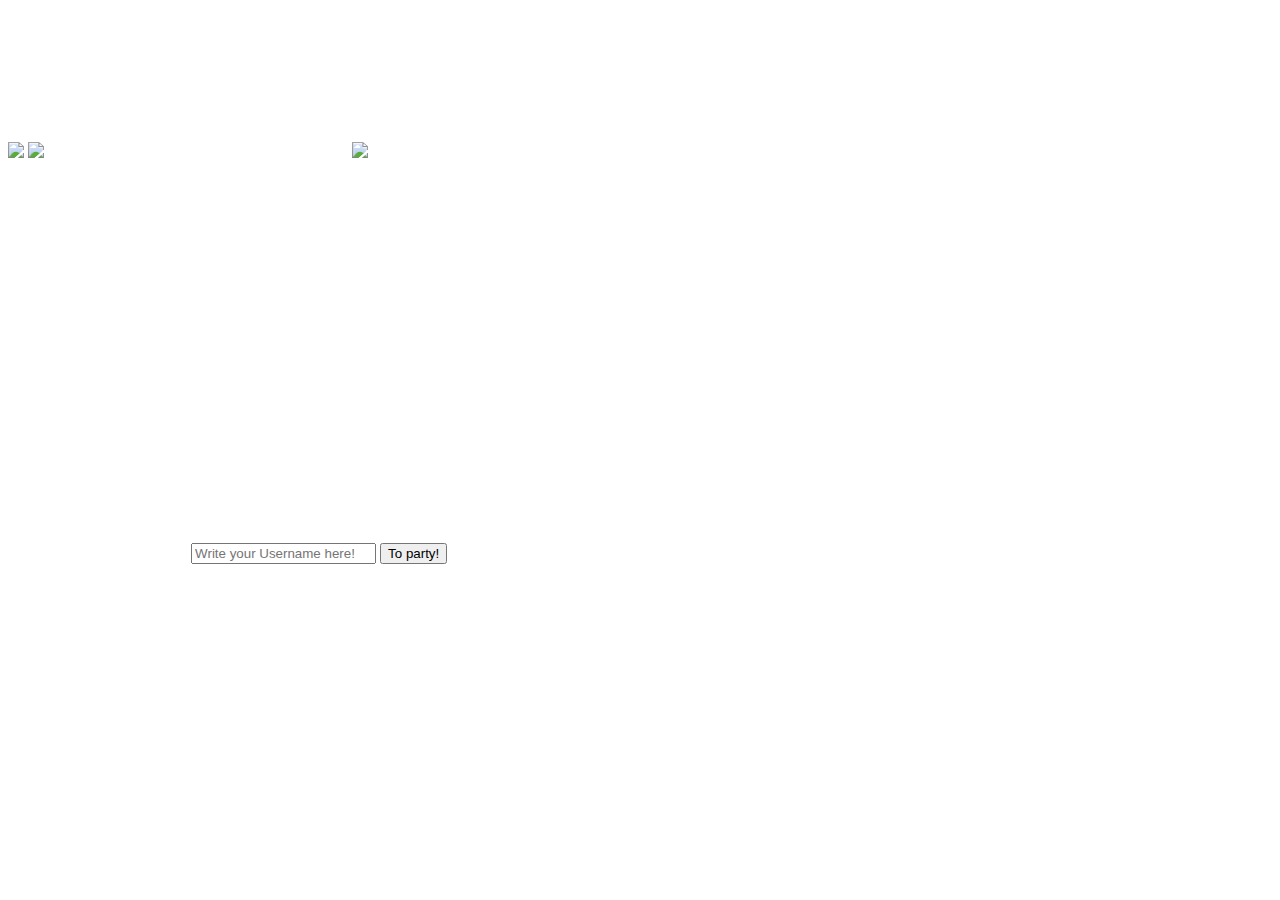
==== public/index.html @ 7fc0e9dd "🏓🍖 Updated with Glitch" ====
<html>
  <head>
    <meta charset="utf-8" />
    <title>Networked Audio Example — Networked-Aframe</title>
    <meta
      name="description"
      content="etworked Audio Example — Networked-Aframe"
    />

    <link
      rel="shortcut icon"
      type="image/png"
      href="https://cdn.glitch.com/2e7876cd-d01b-4dd9-b6a4-e706ae209166%2Ffavicon1.png?v=1591365318760"
    />

    <script src="https://aframe.io/releases/0.8.0/aframe.min.js"></script>
    <script src="https://cdnjs.cloudflare.com/ajax/libs/socket.io/1.4.5/socket.io.min.js"></script>
    <script src="easyrtc/easyrtc.js"></script>
    <script src="https://unpkg.com/networked-aframe@^0.6.0/dist/networked-aframe.min.js"></script>

    <script src="https://unpkg.com/aframe-randomizer-components@^3.0.1/dist/aframe-randomizer-components.min.js"></script>
    <script src="https://unpkg.com/aframe-particle-system-component@1.0.5/dist/aframe-particle-system-component.min.js"></script>
    <script src="/js/spawn-in-circle.component.js"></script>
    
    <script src="https://unpkg.com/aframe-animation-component@^4.1.2/dist/aframe-animation-component.min.js"></script>
    <script src="https://cdn.rawgit.com/zcanter/aframe-gradient-sky/master/dist/gradientsky.min.js"></script>
    <script src="//cdn.rawgit.com/donmccurdy/aframe-physics-system/v4.0.1/dist/aframe-physics-system.min.js"></script>

    <link rel="stylesheet" type="text/css" href="style.css" />
  </head>
  <body>
    <div id="mainCont" style="position:relative">
      <div style="position:absolute; z-index:0">
        <a-scene
          physics="debug: true"
          networked-scene="
      room: audio;
      adapter: easyrtc;
      audio: true;
      debug: true;
    "
        >
          <a-assets>
            <img
              id="grid"
              src="https://img.gs/bbdkhfbzkk/stretch/https://i.imgur.com/25P1geh.png"
              crossorigin="anonymous"
            />
            <img
              id="sky"
              src="https://img.gs/bbdkhfbzkk/2048x2048,stretch/http://i.imgur.com/WqlqEkq.jpg"
              crossorigin="anonymous"
            />

            <video id="webcam" playsinline></video>

            <!-- Templates -->

            <!-- Avatar -->
            <template id="avatar-template">
              <a-entity class="avatar" networked-audio-source="refDistance: 10">
                <a-sphere
                  class="head"
                  color="#5985ff"
                  scale="0.45 0.5 0.4"
                  random-color
                ></a-sphere>
                <a-entity
                  class="nametag"
                  text="value: you; align: center; width: 10"
                  position="0 1.1 0"
                  rotation="0 180 0"
                ></a-entity>
                <a-entity
                  class="chattext"
                  text="value: you; align: center; width: 3"
                  position="0 0.7 0"
                  rotation="0 180 0"
                ></a-entity>
                <a-entity class="face" position="0 0.05 0">
                  <a-sphere
                    class="eye"
                    color="#efefef"
                    position="0.16 0.1 -0.35"
                    scale="0.12 0.12 0.12"
                  >
                    <a-sphere
                      class="pupil"
                      color="#000"
                      position="0 0 -1"
                      scale="0.2 0.2 0.2"
                    ></a-sphere>
                  </a-sphere>
                  <a-sphere
                    class="eye"
                    color="#efefef"
                    position="-0.16 0.1 -0.35"
                    scale="0.12 0.12 0.12"
                  >
                    <a-sphere
                      class="pupil"
                      color="#000"
                      position="0 0 -1"
                      scale="0.2 0.2 0.2"
                    ></a-sphere>
                  </a-sphere>
                </a-entity>
              </a-entity>
            </template>

            <!-- /Templates -->

            <img
              id="cubelayout"
              src="https://cdn.glitch.com/b94008f4-3267-4c66-a877-4503bc6086b0%2FCubeLayout2.png?v=1590508681160"
              crossorigin="anonymous"
            />

            <!-- Audio -->

            <audio
              id="music1"
              src="https://cdn.glitch.com/83db13bb-2e50-4db4-ae15-d23dcb891201%2FAn%20Unlikely%20Hero_redux.mp3?v=1590782293506"
            ></audio>
            <audio
              id="music2"
              src="https://cdn.glitch.com/83db13bb-2e50-4db4-ae15-d23dcb891201%2FBoris%20Brejcha_redux.mp3?v=1590782296916"
            ></audio>
            <audio
              id="music3"
              src="https://cdn.glitch.com/83db13bb-2e50-4db4-ae15-d23dcb891201%2FChristian%20Schachinger%20-redux.mp3?v=1590782308017"
            ></audio>
            <audio
              id="music4"
              src="https://cdn.glitch.com/83db13bb-2e50-4db4-ae15-d23dcb891201%2FDeborah%20de%20Luca%20redux.mp3?v=1590782316276"
            ></audio>
            <audio
              id="center1"
              src="https://cdn.glitch.com/b94008f4-3267-4c66-a877-4503bc6086b0%2FNeo%20bot%20music%202redux.mp3?v=1590508686035"
            ></audio>
            <audio
              id="musicentrance"
              src="https://cdn.glitch.com/83db13bb-2e50-4db4-ae15-d23dcb891201%2F208516__frankum__entrancemod.mp3?v=1592321706740"
            ></audio>
          </a-assets>

          <a-entity
            id="player"
            networked="template:#avatar-template;attachTemplateToLocal: false;"
            camera
            spawn-in-circle="radius:3;"
            position="0 1.3 60"
            wasd-controls
            look-controls
          >
            <a-entity class="avatar" networked-audio-source></a-entity>
            <a-sphere class="head" visible="false" random-color></a-sphere>
            <a-entity class="nametag" text="value: YOLO"></a-entity>
            <a-entity class="chattext" text=""></a-entity>
          </a-entity>

      <a-entity light="type: ambient;
                       color:#465366;
                       intensity: 1;
                       "></a-entity>
      
      <a-entity light="type: point;
                       color:#db6eff;
                       intensity: 5;
                       distance: 15"
                position="20 7.5 4"></a-entity>
      
      <a-entity light="type: point;
                       color:#6efaff;
                       intensity: 5;
                       distance: 25"
                position="-20 7.5 1"></a-entity>
      

      <a-sky src="#sky" rotation="0 -90 0"></a-sky>
      <a-entity id="particles" particle-system="preset: snow"></a-entity>
      
      <!--Ceiling&Floor-->
      <a-cylinder    scale="30 1.9 30"
                material="src: #cubelayout; transparent: true; opacity: 0.5; repeat: 0.75 0.75; offset: 0 0.1; emissive: #fc9803; emissiveIntensity: 0"
                position="0 15 -10"
                animation="property: scale; from: 50.1 1.1 50.1; to: 50.2 1.2 50.2; dur: 1000; loop: true; dir: alternate" 
                animation__2="property: material.emissiveIntensity; from: 0; to: 5; dur: 10000; loop: true; dir: alternate"
             ></a-cylinder>
      <a-cylinder    scale="30 1.9 30"
                material="src: #cubelayout; transparent: true; opacity: 0.5; repeat: 0.75 0.75; offset: 0 0.1; emissive: #fc9803; emissiveIntensity: 0"
                position="0 -2 -10"
                animation="property: scale; from: 50.1 1.1 50.1; to: 50.2 1.2 50.2; dur: 1000; loop: true; dir: alternate" 
                animation__2="property: material.emissiveIntensity; from: 0; to: 5; dur: 10000; loop: true; dir: alternate"
             ></a-cylinder>
          
          
      <!-- ENTRANCE -->
          
      <a-cylinder position="0 7 50"
                  scale="10 100 10"
                  rotation="90 0 0"
                  side="double"
                  open-ended="true"
                  color="black"
                  ></a-cylinder>
      
      <a-cylinder position="0 7 0"
                  scale="10 0.5 10"
                  rotation="90 0 0"
                  side="double"
                  material="src: #cubelayout; transparent: true; opacity: 0.5; repeat: 0.75 0.75; offset: 0 0.1; emissive: #b73bff; emissiveIntensity: 0"
                  animation="property: material.emissiveIntensity; from: 0; to: 5; dur: 10000; loop: true; dir: alternate"></a-cylinder>
          

          
      <a-cylinder position="0 7 60"
                  scale="10 0.5 10"
                  rotation="90 0 0"
                  visible="false"
                  sound="src: #musicentrance; 
                    autoplay: true;
                    volume: 1;
                    loop: true;
                    refDistance: 30;
                    rolloffFactor: 10"></a-cylinder>
          
      <a-cylinder position="0 7 20"
                  scale="10 0.5 10"
                  rotation="90 0 0"
                  side="double"
                  material="src: #cubelayout; transparent: true; opacity: 0.5; repeat: 0.75 0.75; offset: 0 0.1; emissive: #fc9803; emissiveIntensity: 0"
                  animation="property: material.emissiveIntensity; from: 0; to: 5; dur: 10000; loop: true; dir: alternate"></a-cylinder>
          
      <a-cylinder position="0 7 40"
                  scale="10 0.5 10"
                  rotation="90 0 0"
                  side="double"
                  material="src: #cubelayout; transparent: true; opacity: 0.5; repeat: 0.75 0.75; offset: 0 0.1; emissive: #b8f8ff; emissiveIntensity: 0"
                  animation="property: material.emissiveIntensity; from: 0; to: 5; dur: 10000; loop: true; dir: alternate"
                  ></a-cylinder>


          
          
      <a-cylinder position="0 7 90"
                  scale="10 0.5 10"
                  rotation="90 0 0"
                  color="black"
                  side="double"
                  ></a-cylinder>
      

     
    <!--CENTER-->  
    <a-entity position="0 0 0">
      
      <!-- MODEL AND LIGHTS -->
      <a-entity>
      
            <a-entity gltf-model="https://cdn.glitch.com/83db13bb-2e50-4db4-ae15-d23dcb891201%2Fravecartel1.glb?v=1590784612437"
                scale="1 1 1"
                rotation="0 0 0"
                position="0 9 -10"
                animation="property: rotation; to: 0 360 0; dur: 20000; loop: true; dir: reverse"
                ></a-entity>  
        
        
      <a-entity gltf-model="https://cdn.glitch.com/83db13bb-2e50-4db4-ae15-d23dcb891201%2FFrankTest.glb?v=1590775524548"
                scale="100 100 100"
                rotation="0 0 0"
                position="0 5.5 -10"
                material="metalness: 0; roughness: 1"
                animation="property: position; to: 0 5.8 -10; dur: 1100; loop: true; dir: alternate"
                animation__2="property: rotation; from: 0 360 0; dur: 25000; loop: true; dir: reverse"
                >
        
              <a-entity light="type: point;
                       color:#db6eff;
                       intensity: 15;
                       distance: 15"
                position="0 6 -10"></a-entity>
        
              <a-entity light="type: point;
                       color:#6efaff;
                       intensity: 10;
                       distance: 15"
                position="2 8 -9"></a-entity>
        
              <a-entity light="type: point;
                       color:#db6eff;
                       intensity: 10;
                       distance: 15"
                position="0 7 -10"></a-entity>
             
      </a-entity>
        
      
     </a-entity>

      
      <!--BOX AND MUSIC-->
      

      <a-box    scale="2 5 2"
                material="src: #cubelayout; transparent: true; opacity: 0.5; repeat: 0.75 0.75; offset: 0 0.1;"
                
                position="0 1 -10"
               
             >
        
      </a-box>
      
      
      <a-box    scale="1.9 1.9 1.9"
                material="src: #cubelayout; transparent: true; opacity: 0.5; repeat: 0.75 0.75; offset: 0 0.1; emissive: #fc9803; emissiveIntensity: 0"
                position="0 1 -10"
                animation="property: scale; from: 2.1 5.1 2.1; to: 2.2 5.2 2.2; dur: 1000; loop: true; dir: alternate" 
                animation__2="property: material.emissiveIntensity; from: 0; to: 20; dur: 10000; loop: true; dir: alternate"
             ></a-box>
        
        
      <a-box    scale="2 5 2"
                material="src: #cubelayout; transparent: true; opacity: 0.5; repeat: 0.75 0.75; offset: 0 0.1;"
                
                position="0 11 -10"
               
             >
        
      </a-box>
      
      
      <a-box    scale="1.9 1.9 1.9"
                material="src: #cubelayout; transparent: true; opacity: 0.5; repeat: 0.75 0.75; offset: 0 0.1; emissive: #fc9803; emissiveIntensity: 0"
                position="0 11 -10"
                animation="property: scale; from: 2.1 5.1 2.1; to: 2.2 5.2 2.2; dur: 1000; loop: true; dir: alternate" 
                animation__2="property: material.emissiveIntensity; from: 0; to: 20; dur: 10000; loop: true; dir: alternate"
             ></a-box>
      
      <a-sphere  radius="30"
                 position="0 5 -10"
                 visible="false"
                 sound="src: #center1; 
                    autoplay: true;
                    volume: 1;
                    loop: true;
                    refDistance: 20;
                    rolloffFactor: 10">     
      </a-sphere>
     
      </a-entity>
      
      <!--1-->
      <a-entity position="30 0 30">
            <!-- MODEL AND LIGHTS -->
      <a-entity>
      
      <a-entity gltf-model="https://cdn.glitch.com/83db13bb-2e50-4db4-ae15-d23dcb891201%2FFrankTest.glb?v=1590775524548"
                scale="100 100 100"
                rotation="0 0 0"
                position="0 5.5 -10"
                animation="property: position; to: 0 5.8 -10; dur: 1100; loop: true; dir: alternate"
                animation__2="property: rotation; from: 0 360 0; dur: 25000; loop: true; dir: reverse"
                >
        
              <a-entity light="type: point;
                       color:#db6eff;
                       intensity: 15;
                       distance: 15"
                position="0 6 -10"></a-entity>
        
              <a-entity light="type: point;
                       color:#6efaff;
                       intensity: 10;
                       distance: 15"
                position="2 8 -9"></a-entity>
        
              <a-entity light="type: point;
                       color:#db6eff;
                       intensity: 10;
                       distance: 15"
                position="0 7 -10"></a-entity>
             
      </a-entity>
        
      
     </a-entity>

      
      <!--BOX AND MUSIC-->
      

      <a-box    scale="2 5 2"
                material="src: #cubelayout; transparent: true; opacity: 0.5; repeat: 0.75 0.75; offset: 0 0.1;"
                
                position="0 1 -10"
               
             >
        
      </a-box>
      
      
      <a-box    scale="1.9 1.9 1.9"
                material="src: #cubelayout; transparent: true; opacity: 0.5; repeat: 0.75 0.75; offset: 0 0.1; emissive: #fc9803; emissiveIntensity: 0"
                position="0 1 -10"
                animation="property: scale; from: 2.1 5.1 2.1; to: 2.2 5.2 2.2; dur: 1000; loop: true; dir: alternate" 
                animation__2="property: material.emissiveIntensity; from: 0; to: 20; dur: 10000; loop: true; dir: alternate"
             ></a-box>
        
        
      <a-box    scale="2 5 2"
                material="src: #cubelayout; transparent: true; opacity: 0.5; repeat: 0.75 0.75; offset: 0 0.1;"
                
                position="0 11 -10"
               
             >
        
      </a-box>
      
      
      <a-box    scale="1.9 1.9 1.9"
                material="src: #cubelayout; transparent: true; opacity: 0.5; repeat: 0.75 0.75; offset: 0 0.1; emissive: #fc9803; emissiveIntensity: 0"
                position="0 11 -10"
                animation="property: scale; from: 2.1 5.1 2.1; to: 2.2 5.2 2.2; dur: 1000; loop: true; dir: alternate" 
                animation__2="property: material.emissiveIntensity; from: 0; to: 20; dur: 10000; loop: true; dir: alternate"
             ></a-box>
      
      <a-sphere  radius="30"
                 position="0 5 -10"
                 visible="false"
                 sound="src: #music1; 
                    autoplay: true;
                    volume: 1;
                    loop: true;
                    refDistance: 10;
                    rolloffFactor: 10">     
      </a-sphere>
     
      </a-entity>
      
      
            <!--2-->
      <a-entity position="30 0 -30">
            <!-- MODEL AND LIGHTS -->
      <a-entity>
      
      <a-entity gltf-model="https://cdn.glitch.com/83db13bb-2e50-4db4-ae15-d23dcb891201%2FFrankTest.glb?v=1590775524548"
                scale="100 100 100"
                rotation="0 0 0"
                position="0 5.5 -10"
                animation="property: position; to: 0 5.8 -10; dur: 1100; loop: true; dir: alternate"
                animation__2="property: rotation; from: 0 360 0; dur: 25000; loop: true; dir: reverse"
                >
        
              <a-entity light="type: point;
                       color:#db6eff;
                       intensity: 15;
                       distance: 15"
                position="0 6 -10"></a-entity>
        
              <a-entity light="type: point;
                       color:#6efaff;
                       intensity: 10;
                       distance: 15"
                position="2 8 -9"></a-entity>
        
              <a-entity light="type: point;
                       color:#db6eff;
                       intensity: 10;
                       distance: 15"
                position="0 7 -10"></a-entity>
             
      </a-entity>
        
      
     </a-entity>

      
      <!--BOX AND MUSIC-->
      

      <a-box    scale="2 5 2"
                material="src: #cubelayout; transparent: true; opacity: 0.5; repeat: 0.75 0.75; offset: 0 0.1;"
                
                position="0 1 -10"
               
             >
        
      </a-box>
      
      
      <a-box    scale="1.9 1.9 1.9"
                material="src: #cubelayout; transparent: true; opacity: 0.5; repeat: 0.75 0.75; offset: 0 0.1; emissive: #fc9803; emissiveIntensity: 0"
                position="0 1 -10"
                animation="property: scale; from: 2.1 5.1 2.1; to: 2.2 5.2 2.2; dur: 1000; loop: true; dir: alternate" 
                animation__2="property: material.emissiveIntensity; from: 0; to: 20; dur: 10000; loop: true; dir: alternate"
             ></a-box>
        
        
      <a-box    scale="2 5 2"
                material="src: #cubelayout; transparent: true; opacity: 0.5; repeat: 0.75 0.75; offset: 0 0.1;"
                
                position="0 11 -10"
               
             >
        
      </a-box>
      
      
      <a-box    scale="1.9 1.9 1.9"
                material="src: #cubelayout; transparent: true; opacity: 0.5; repeat: 0.75 0.75; offset: 0 0.1; emissive: #fc9803; emissiveIntensity: 0"
                position="0 11 -10"
                animation="property: scale; from: 2.1 5.1 2.1; to: 2.2 5.2 2.2; dur: 1000; loop: true; dir: alternate" 
                animation__2="property: material.emissiveIntensity; from: 0; to: 20; dur: 10000; loop: true; dir: alternate"
             ></a-box>
      
      <a-sphere  radius="30"
                 position="0 5 -10"
                 visible="false"
                 sound="src: #music2; 
                    autoplay: true;
                    volume: 1;
                    loop: true;
                    refDistance: 10;
                    rolloffFactor: 10">     
      </a-sphere>
     
      </a-entity>
      
      
            <!--3-->
      <a-entity position="-30 0 30">
            <!-- MODEL AND LIGHTS -->
      <a-entity>
      
      <a-entity gltf-model="https://cdn.glitch.com/83db13bb-2e50-4db4-ae15-d23dcb891201%2FFrankTest.glb?v=1590775524548"
                scale="100 100 100"
                rotation="0 0 0"
                position="0 5.5 -10"
                animation="property: position; to: 0 5.8 -10; dur: 1100; loop: true; dir: alternate"
                animation__2="property: rotation; from: 0 360 0; dur: 25000; loop: true; dir: reverse"
                >
        
              <a-entity light="type: point;
                       color:#db6eff;
                       intensity: 15;
                       distance: 15"
                position="0 6 -10"></a-entity>
        
              <a-entity light="type: point;
                       color:#6efaff;
                       intensity: 10;
                       distance: 15"
                position="2 8 -9"></a-entity>
        
              <a-entity light="type: point;
                       color:#db6eff;
                       intensity: 10;
                       distance: 15"
                position="0 7 -10"></a-entity>
             
      </a-entity>
        
      
     </a-entity>

      
      <!--BOX AND MUSIC-->
      

      <a-box    scale="2 5 2"
                material="src: #cubelayout; transparent: true; opacity: 0.5; repeat: 0.75 0.75; offset: 0 0.1;"
                
                position="0 1 -10"
               
             >
        
      </a-box>
      
      
      <a-box    scale="1.9 1.9 1.9"
                material="src: #cubelayout; transparent: true; opacity: 0.5; repeat: 0.75 0.75; offset: 0 0.1; emissive: #fc9803; emissiveIntensity: 0"
                position="0 1 -10"
                animation="property: scale; from: 2.1 5.1 2.1; to: 2.2 5.2 2.2; dur: 1000; loop: true; dir: alternate" 
                animation__2="property: material.emissiveIntensity; from: 0; to: 20; dur: 10000; loop: true; dir: alternate"
             ></a-box>
        
        
      <a-box    scale="2 5 2"
                material="src: #cubelayout; transparent: true; opacity: 0.5; repeat: 0.75 0.75; offset: 0 0.1;"
                
                position="0 11 -10"
               
             >
        
      </a-box>
      
      
      <a-box    scale="1.9 1.9 1.9"
                material="src: #cubelayout; transparent: true; opacity: 0.5; repeat: 0.75 0.75; offset: 0 0.1; emissive: #fc9803; emissiveIntensity: 0"
                position="0 11 -10"
                animation="property: scale; from: 2.1 5.1 2.1; to: 2.2 5.2 2.2; dur: 1000; loop: true; dir: alternate" 
                animation__2="property: material.emissiveIntensity; from: 0; to: 20; dur: 10000; loop: true; dir: alternate"
             ></a-box>
      
      <a-sphere  radius="30"
                 position="0 5 -10"
                 visible="false"
                 sound="src: #music3; 
                    autoplay: true;
                    volume: 1;
                    loop: true;
                    refDistance: 10;
                    rolloffFactor: 10">     
      </a-sphere>
     
      </a-entity>
      
            <!--4-->
      <a-entity position="-30 0 -30">
            <!-- MODEL AND LIGHTS -->
      <a-entity>
      
      <a-entity gltf-model="https://cdn.glitch.com/83db13bb-2e50-4db4-ae15-d23dcb891201%2FFrankTest.glb?v=1590775524548"
                scale="100 100 100"
                rotation="0 0 0"
                position="0 5.5 -10"
                animation="property: position; to: 0 5.8 -10; dur: 1100; loop: true; dir: alternate"
                animation__2="property: rotation; from: 0 360 0; dur: 25000; loop: true; dir: reverse"
                >
        
              <a-entity light="type: point;
                       color:#db6eff;
                       intensity: 15;
                       distance: 15"
                position="0 6 -10"></a-entity>
        
              <a-entity light="type: point;
                       color:#6efaff;
                       intensity: 10;
                       distance: 15"
                position="2 8 -9"></a-entity>
        
              <a-entity light="type: point;
                       color:#db6eff;
                       intensity: 10;
                       distance: 15"
                position="0 7 -10"></a-entity>
             
      </a-entity>
        
      
     </a-entity>

      
      <!--BOX AND MUSIC-->
      

      <a-box    scale="2 5 2"
                material="src: #cubelayout; transparent: true; opacity: 0.5; repeat: 0.75 0.75; offset: 0 0.1;"
                
                position="0 1 -10"
               
             >
        
      </a-box>
      
      
      <a-box    scale="1.9 1.9 1.9"
                material="src: #cubelayout; transparent: true; opacity: 0.5; repeat: 0.75 0.75; offset: 0 0.1; emissive: #fc9803; emissiveIntensity: 0"
                position="0 1 -10"
                animation="property: scale; from: 2.1 5.1 2.1; to: 2.2 5.2 2.2; dur: 1000; loop: true; dir: alternate" 
                animation__2="property: material.emissiveIntensity; from: 0; to: 20; dur: 10000; loop: true; dir: alternate"
             ></a-box>
        
        
      <a-box    scale="2 5 2"
                material="src: #cubelayout; transparent: true; opacity: 0.5; repeat: 0.75 0.75; offset: 0 0.1;"
                
                position="0 11 -10"
               
             >
        
      </a-box>
      
      
      <a-box    scale="1.9 1.9 1.9"
                material="src: #cubelayout; transparent: true; opacity: 0.5; repeat: 0.75 0.75; offset: 0 0.1; emissive: #fc9803; emissiveIntensity: 0"
                position="0 11 -10"
                animation="property: scale; from: 2.1 5.1 2.1; to: 2.2 5.2 2.2; dur: 1000; loop: true; dir: alternate" 
                animation__2="property: material.emissiveIntensity; from: 0; to: 20; dur: 10000; loop: true; dir: alternate"
             ></a-box>
      
      <a-sphere  radius="30"
                 position="0 5 -10"
                 visible="false"
                 sound="src: #music4; 
                    autoplay: true;
                    volume: 1;
                    loop: true;
                    refDistance: 10;
                    rolloffFactor: 10">     
      </a-sphere>
     
      </a-entity>

        </a-scene>
      </div>

      <div id="ingameUI" style="position:absolute; z-index:1000; display: none">
        <button id="myButton">Mute!</button>
        <input id="userName" placeholder="Write your new Username here!" />
        <button onclick="changeUsername()">Change Username</button>
        <input id="chatBox" placeholder="Here to chat!" />
        <button onclick="sendMessage()">
          Send
        </button>
      </div>

      <div id="enter">
        <div>
          <div id="enterBack"></div>
          <h1>
            WELCOME BOTS...
          </h1>
          <p>
            Reminder: enter with Chrome on your desktop/laptop and use
            earphones/headphones)<br />
            Navigate within the space using W,S,A,D keys (or arrow keys), and
            use the mouse to look around.<br />
            Please allow the microphone so you can converse with others who are
            on the platform.<br />
          </p>
          <p>
            Please write your username below:
          </p>
          <input
            id="firstUsername"
            class="enterContent"
            placeholder="Write your Username here!"
          />
          <button
            id="enterButton"
            class="enterContent"
            onclick="changeUsernameFirst()"
          >
            To party!
          </button>
        </div>
      </div>
    </div>

    <script>
      // On mobile remove elements that are resource heavy
      var isMobile = AFRAME.utils.device.isMobile();

      if (isMobile) {
        var particles = document.getElementById("particles");
        particles.parentNode.removeChild(particles);
      }

      // Define custom schema for syncing avatar color, set by random-color
      NAF.schemas.add({
        template: "#avatar-template",
        components: [
          "position",
          "rotation",
          {
            selector: ".avatar",
            component: "networked-audio-source",
            property: "refDistance"
          },
          {
            selector: ".head",
            component: "material",
            property: "color"
          },
          {
            selector: ".nametag",
            component: "text",
            property: "value"
          },
          {
            selector: ".chattext",
            component: "text",
            property: "value"
          }
        ]
      });
    </script>

    <!--<script>
      let button = document.getElementById("myButton");

      button.addEventListener("click", function() {
          
          /*let component = document.querySelector('[networked-audio-source]').components['networked-audio-source'];
          console.log(component.srcObject);*/
          let mediaStream = document.querySelector('.avatar').components['networked-audio-source'].srcObject;
          mediaStream.getAudioTracks()[0].enabled = false;
        
      });  
      
    </script>-->

    <!--AUDIO BUTTON-->
    <script>
      let button = document.getElementById("myButton");
      let audiortc = 1;

      button.addEventListener("click", function() {
        if (audiortc === 1) {
          easyrtc.enableMicrophone(false);
          audiortc = 0;
          console.log(audiortc);
          button.innerHTML = "Unmute!";
        } else {
          easyrtc.enableMicrophone(true);
          audiortc = 1;
          console.log(audiortc);
          button.innerHTML = "Mute!";
        }
      });
    </script>

    <!--<script>
      
      let stream = elScene.getAttribute("networked-scene").audio;
      
      function toggleMic(stream) {
        // stream is your local WebRTC stream
        var audioTracks = stream.getAudioTracks();
        for (var i = 0, l = audioTracks.length; i < l; i++) {
          audioTracks[i].enabled = !audioTracks[i].enabled;
        }
      }
    </script>-->

    <!--<script>
      let elScene = document.querySelector("a-scene");
      let button = document.getElementById("myButton");
      let player = document.getElementyById("player");

      button.addEventListener("click", function() {
        let audio = mediaStream.getAudioTracks()[0].enabled;

        if (audio === true) {
          mediaStream.getAudioTracks()[0].enabled = false;
        } else {
          mediaStream.getAudioTracks()[0].enabled = true;
        }

        console.log(audio);
      });    
    
    </script>-->

    <!--USERNAME-->
    <script>
      //let username = prompt("What's you name mtf", "default");

      let player = document.getElementById("player");
      let nametag = player.querySelector(".nametag");
      //nametag.setAttribute('text', 'value', username);

      let yourName = document.getElementById("userName");

      function changeUsernameFirst() {
        var firstInput = document.getElementById("firstUsername").value;
        nametag.setAttribute("text", "value", firstInput);

        let ui = document.getElementById("ingameUI");

        var enter = document.getElementById("enter");
        yourName.setAttribute("placeholder", firstInput);
        enter.style.display = "none";
        ui.style.display = "block";
      }

      function changeUsername() {
        var input = document.getElementById("userName").value;
        nametag.setAttribute("text", "value", input);
      }
    </script>

    <!--CHAT-->
    <script>
      let chattext = player.querySelector(".chattext");

      let chatBox = document.getElementById("chatBox");

      function sendMessage() {
        let message = chatBox.value;
        chattext.setAttribute("text", "value", message);

        chatBox.value = "";
        setTimeout(function deleteMessage() {
          chattext.setAttribute("text", "value", "");
        }, 3000);
      }
    </script>

    <!-- Start the webcam stream and attach it to the video element -->
    <!--<script>
    // You can also set which camera to use (front/back/etc)
      navigator.mediaDevices.getUserMedia({audio: false, video: true})
      .then(stream => {
        let $video = document.querySelector('video')
        $video.srcObject = stream
        $video.onloadedmetadata = () => {
          $video.play()
        }
      });
      
      
      
      let head = player.querySelector(".head");
      
      let cam = document.getElementById("webcam");
      
      head.setAttribute("material", "src", cam);
      
    </script>-->
  </body>
</html>
---- public/style.css ----
#enter {
  position:absolute;
  z-index:2000;
  display:flex;
  width: 80vw;
  height: 80vh;
  left: 10vw;
  top: 10vh;
  justify-content: center;
  align-items: center;
}

#enterBack {
  position:absolute;
  background-color: black;
  width: inherit;
  height: inherit;
  z-index: 2000;
  opacity: 0.9;
  
}

.enterContent {
  position:relative;
  z-index: 3000;
  
}

#enterButton {
  
}

#firstUsername {
  
}

p {
  color: white;
  letter-spacing: 3px;
  line-height: 20px;
  z-index: 4000;
  
}

h1 {
  color: white;
  letter-spacing: 5px;
}
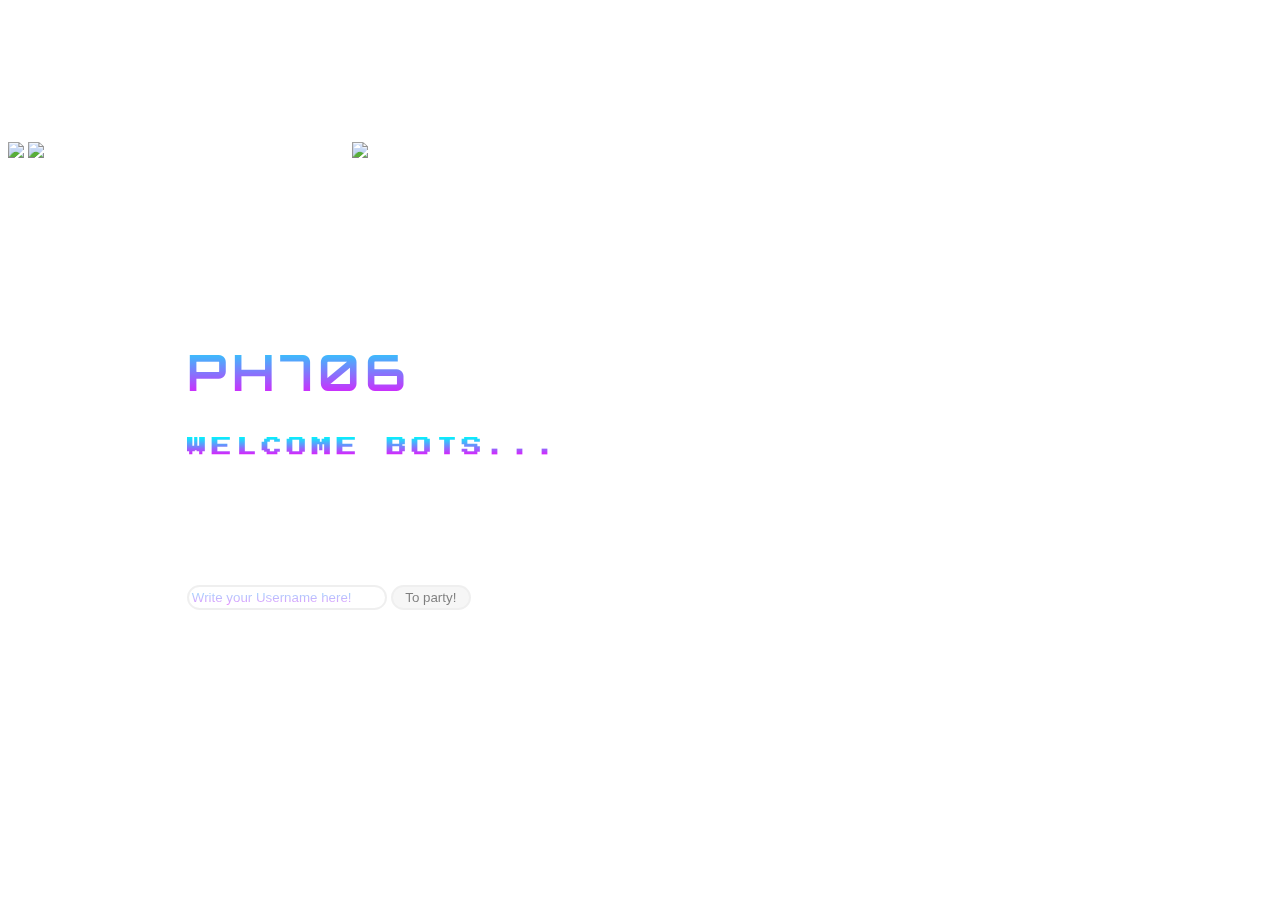
==== commit e208a5f2: "🎑🐫 Updated with Glitch" ====
--- a/public/index.html
+++ b/public/index.html
@@ -27,11 +27,18 @@
     <script src="//cdn.rawgit.com/donmccurdy/aframe-physics-system/v4.0.1/dist/aframe-physics-system.min.js"></script>
 
     <link rel="stylesheet" type="text/css" href="style.css" />
+    
+    <link href="https://fonts.googleapis.com/css2?family=Orbitron&display=swap" rel="stylesheet">
+    <link href="https://fonts.googleapis.com/css2?family=Press+Start+2P&display=swap" rel="stylesheet">
+    <link href="https://fonts.googleapis.com/css2?family=Poiret+One&display=swap" rel="stylesheet">
+    
+    
   </head>
   <body>
     <div id="mainCont" style="position:relative">
       <div style="position:absolute; z-index:0">
         <a-scene
+          stats
           physics="debug: true"
           networked-scene="
       room: audio;
@@ -51,6 +58,8 @@
               src="https://img.gs/bbdkhfbzkk/2048x2048,stretch/http://i.imgur.com/WqlqEkq.jpg"
               crossorigin="anonymous"
             />
+            
+            
 
             <video id="webcam" playsinline></video>
 
@@ -121,18 +130,22 @@
             <audio
               id="music1"
               src="https://cdn.glitch.com/83db13bb-2e50-4db4-ae15-d23dcb891201%2FAn%20Unlikely%20Hero_redux.mp3?v=1590782293506"
+              
             ></audio>
             <audio
               id="music2"
               src="https://cdn.glitch.com/83db13bb-2e50-4db4-ae15-d23dcb891201%2FBoris%20Brejcha_redux.mp3?v=1590782296916"
+              
             ></audio>
             <audio
               id="music3"
               src="https://cdn.glitch.com/83db13bb-2e50-4db4-ae15-d23dcb891201%2FChristian%20Schachinger%20-redux.mp3?v=1590782308017"
+              
             ></audio>
             <audio
               id="music4"
               src="https://cdn.glitch.com/83db13bb-2e50-4db4-ae15-d23dcb891201%2FDeborah%20de%20Luca%20redux.mp3?v=1590782316276"
+              
             ></audio>
             <audio
               id="center1"
@@ -177,21 +190,23 @@
                 position="-20 7.5 1"></a-entity>
       
 
-      <a-sky src="#sky" rotation="0 -90 0"></a-sky>
+      <a-sky src="#sky" rotation="0 -90 0" segments-height="10" segments-width="16"></a-sky>
       <a-entity id="particles" particle-system="preset: snow"></a-entity>
       
       <!--Ceiling&Floor-->
       <a-cylinder    scale="30 1.9 30"
                 material="src: #cubelayout; transparent: true; opacity: 0.5; repeat: 0.75 0.75; offset: 0 0.1; emissive: #fc9803; emissiveIntensity: 0"
                 position="0 15 -10"
+                segments-height="1"
                 animation="property: scale; from: 50.1 1.1 50.1; to: 50.2 1.2 50.2; dur: 1000; loop: true; dir: alternate" 
-                animation__2="property: material.emissiveIntensity; from: 0; to: 5; dur: 10000; loop: true; dir: alternate"
+                animation__2="property: components.material.material.emissiveIntensity; from: 0; to: 5; dur: 10000; loop: true; dir: alternate"
              ></a-cylinder>
       <a-cylinder    scale="30 1.9 30"
                 material="src: #cubelayout; transparent: true; opacity: 0.5; repeat: 0.75 0.75; offset: 0 0.1; emissive: #fc9803; emissiveIntensity: 0"
                 position="0 -2 -10"
+                segments-height="1"
                 animation="property: scale; from: 50.1 1.1 50.1; to: 50.2 1.2 50.2; dur: 1000; loop: true; dir: alternate" 
-                animation__2="property: material.emissiveIntensity; from: 0; to: 5; dur: 10000; loop: true; dir: alternate"
+                animation__2="property: components.material.material.emissiveIntensity; from: 0; to: 5; dur: 10000; loop: true; dir: alternate"
              ></a-cylinder>
           
           
@@ -203,14 +218,16 @@
                   side="double"
                   open-ended="true"
                   color="black"
+                  segments-height="1"
                   ></a-cylinder>
       
       <a-cylinder position="0 7 0"
                   scale="10 0.5 10"
                   rotation="90 0 0"
                   side="double"
+                  segments-height="1"
                   material="src: #cubelayout; transparent: true; opacity: 0.5; repeat: 0.75 0.75; offset: 0 0.1; emissive: #b73bff; emissiveIntensity: 0"
-                  animation="property: material.emissiveIntensity; from: 0; to: 5; dur: 10000; loop: true; dir: alternate"></a-cylinder>
+                  animation="property: components.material.material.emissiveIntensity; from: 0; to: 5; dur: 10000; loop: true; dir: alternate"></a-cylinder>
           
 
           
@@ -229,15 +246,17 @@
                   scale="10 0.5 10"
                   rotation="90 0 0"
                   side="double"
+                  segments-height="1"
                   material="src: #cubelayout; transparent: true; opacity: 0.5; repeat: 0.75 0.75; offset: 0 0.1; emissive: #fc9803; emissiveIntensity: 0"
-                  animation="property: material.emissiveIntensity; from: 0; to: 5; dur: 10000; loop: true; dir: alternate"></a-cylinder>
+                  animation="property: components.material.material.emissiveIntensity; from: 0; to: 5; dur: 10000; loop: true; dir: alternate"></a-cylinder>
           
       <a-cylinder position="0 7 40"
                   scale="10 0.5 10"
                   rotation="90 0 0"
                   side="double"
+                  segments-height="1"
                   material="src: #cubelayout; transparent: true; opacity: 0.5; repeat: 0.75 0.75; offset: 0 0.1; emissive: #b8f8ff; emissiveIntensity: 0"
-                  animation="property: material.emissiveIntensity; from: 0; to: 5; dur: 10000; loop: true; dir: alternate"
+                  animation="property: components.material.material.emissiveIntensity; from: 0; to: 5; dur: 10000; loop: true; dir: alternate"
                   ></a-cylinder>
 
 
@@ -248,6 +267,7 @@
                   rotation="90 0 0"
                   color="black"
                   side="double"
+                  segments-height="1"
                   ></a-cylinder>
       
 
@@ -266,12 +286,12 @@
                 ></a-entity>  
         
         
-      <a-entity gltf-model="https://cdn.glitch.com/83db13bb-2e50-4db4-ae15-d23dcb891201%2FFrankTest.glb?v=1590775524548"
-                scale="100 100 100"
-                rotation="0 0 0"
-                position="0 5.5 -10"
+      <a-entity gltf-model="https://cdn.glitch.com/0e65d536-0425-4e6e-8059-1247674b938e%2Fbunny4.glb?v=1592481170177"
+                scale="2 2 2"
+                rotation="0 180 0"
+                position="0 4 -10"
                 material="metalness: 0; roughness: 1"
-                animation="property: position; to: 0 5.8 -10; dur: 1100; loop: true; dir: alternate"
+                animation="property: position; to: 0 4.3 -10; dur: 1100; loop: true; dir: alternate"
                 animation__2="property: rotation; from: 0 360 0; dur: 25000; loop: true; dir: reverse"
                 >
         
@@ -279,19 +299,19 @@
                        color:#db6eff;
                        intensity: 15;
                        distance: 15"
-                position="0 6 -10"></a-entity>
+                position="1.8 3.5 -1.3"></a-entity>
         
               <a-entity light="type: point;
                        color:#6efaff;
                        intensity: 10;
                        distance: 15"
-                position="2 8 -9"></a-entity>
-        
-              <a-entity light="type: point;
+                position="-3 2 1.8"></a-entity>
+        
+              <!--<a-entity light="type: point;
                        color:#db6eff;
                        intensity: 10;
                        distance: 15"
-                position="0 7 -10"></a-entity>
+                position="3.4 4 6"></a-entity>-->
              
       </a-entity>
         
@@ -316,7 +336,7 @@
                 material="src: #cubelayout; transparent: true; opacity: 0.5; repeat: 0.75 0.75; offset: 0 0.1; emissive: #fc9803; emissiveIntensity: 0"
                 position="0 1 -10"
                 animation="property: scale; from: 2.1 5.1 2.1; to: 2.2 5.2 2.2; dur: 1000; loop: true; dir: alternate" 
-                animation__2="property: material.emissiveIntensity; from: 0; to: 20; dur: 10000; loop: true; dir: alternate"
+                animation__2="property: components.material.material.emissiveIntensity; from: 0; to: 20; dur: 10000; loop: true; dir: alternate"
              ></a-box>
         
         
@@ -334,7 +354,7 @@
                 material="src: #cubelayout; transparent: true; opacity: 0.5; repeat: 0.75 0.75; offset: 0 0.1; emissive: #fc9803; emissiveIntensity: 0"
                 position="0 11 -10"
                 animation="property: scale; from: 2.1 5.1 2.1; to: 2.2 5.2 2.2; dur: 1000; loop: true; dir: alternate" 
-                animation__2="property: material.emissiveIntensity; from: 0; to: 20; dur: 10000; loop: true; dir: alternate"
+                animation__2="property: components.material.material.emissiveIntensity; from: 0; to: 20; dur: 10000; loop: true; dir: alternate"
              ></a-box>
       
       <a-sphere  radius="30"
@@ -355,11 +375,12 @@
             <!-- MODEL AND LIGHTS -->
       <a-entity>
       
-      <a-entity gltf-model="https://cdn.glitch.com/83db13bb-2e50-4db4-ae15-d23dcb891201%2FFrankTest.glb?v=1590775524548"
-                scale="100 100 100"
-                rotation="0 0 0"
-                position="0 5.5 -10"
-                animation="property: position; to: 0 5.8 -10; dur: 1100; loop: true; dir: alternate"
+      <a-entity gltf-model="https://cdn.glitch.com/0e65d536-0425-4e6e-8059-1247674b938e%2Fbunny4.glb?v=1592481170177"
+                scale="2 2 2"
+                rotation="0 180 0"
+                position="0 4 -10"
+                material="metalness: 0; roughness: 1"
+                animation="property: position; to: 0 4.3 -10; dur: 1100; loop: true; dir: alternate"
                 animation__2="property: rotation; from: 0 360 0; dur: 25000; loop: true; dir: reverse"
                 >
         
@@ -367,19 +388,19 @@
                        color:#db6eff;
                        intensity: 15;
                        distance: 15"
-                position="0 6 -10"></a-entity>
+                position="1.8 3.5 -1.3"></a-entity>
         
               <a-entity light="type: point;
                        color:#6efaff;
                        intensity: 10;
                        distance: 15"
-                position="2 8 -9"></a-entity>
-        
-              <a-entity light="type: point;
+                position="-3 2 1.8"></a-entity>
+        
+              <!--<a-entity light="type: point;
                        color:#db6eff;
                        intensity: 10;
                        distance: 15"
-                position="0 7 -10"></a-entity>
+                position="3.4 4 6"></a-entity>-->
              
       </a-entity>
         
@@ -404,7 +425,7 @@
                 material="src: #cubelayout; transparent: true; opacity: 0.5; repeat: 0.75 0.75; offset: 0 0.1; emissive: #fc9803; emissiveIntensity: 0"
                 position="0 1 -10"
                 animation="property: scale; from: 2.1 5.1 2.1; to: 2.2 5.2 2.2; dur: 1000; loop: true; dir: alternate" 
-                animation__2="property: material.emissiveIntensity; from: 0; to: 20; dur: 10000; loop: true; dir: alternate"
+                animation__2="property: components.material.material.emissiveIntensity; from: 0; to: 20; dur: 10000; loop: true; dir: alternate"
              ></a-box>
         
         
@@ -422,7 +443,7 @@
                 material="src: #cubelayout; transparent: true; opacity: 0.5; repeat: 0.75 0.75; offset: 0 0.1; emissive: #fc9803; emissiveIntensity: 0"
                 position="0 11 -10"
                 animation="property: scale; from: 2.1 5.1 2.1; to: 2.2 5.2 2.2; dur: 1000; loop: true; dir: alternate" 
-                animation__2="property: material.emissiveIntensity; from: 0; to: 20; dur: 10000; loop: true; dir: alternate"
+                animation__2="property: components.material.material.emissiveIntensity; from: 0; to: 20; dur: 10000; loop: true; dir: alternate"
              ></a-box>
       
       <a-sphere  radius="30"
@@ -444,11 +465,12 @@
             <!-- MODEL AND LIGHTS -->
       <a-entity>
       
-      <a-entity gltf-model="https://cdn.glitch.com/83db13bb-2e50-4db4-ae15-d23dcb891201%2FFrankTest.glb?v=1590775524548"
-                scale="100 100 100"
-                rotation="0 0 0"
-                position="0 5.5 -10"
-                animation="property: position; to: 0 5.8 -10; dur: 1100; loop: true; dir: alternate"
+      <a-entity gltf-model="https://cdn.glitch.com/0e65d536-0425-4e6e-8059-1247674b938e%2Fbunny4.glb?v=1592481170177"
+                scale="2 2 2"
+                rotation="0 180 0"
+                position="0 4 -10"
+                material="metalness: 0; roughness: 1"
+                animation="property: position; to: 0 4.3 -10; dur: 1100; loop: true; dir: alternate"
                 animation__2="property: rotation; from: 0 360 0; dur: 25000; loop: true; dir: reverse"
                 >
         
@@ -456,19 +478,19 @@
                        color:#db6eff;
                        intensity: 15;
                        distance: 15"
-                position="0 6 -10"></a-entity>
+                position="1.8 3.5 -1.3"></a-entity>
         
               <a-entity light="type: point;
                        color:#6efaff;
                        intensity: 10;
                        distance: 15"
-                position="2 8 -9"></a-entity>
-        
-              <a-entity light="type: point;
+                position="-3 2 1.8"></a-entity>
+        
+              <!--<a-entity light="type: point;
                        color:#db6eff;
                        intensity: 10;
                        distance: 15"
-                position="0 7 -10"></a-entity>
+                position="3.4 4 6"></a-entity>-->
              
       </a-entity>
         
@@ -493,7 +515,7 @@
                 material="src: #cubelayout; transparent: true; opacity: 0.5; repeat: 0.75 0.75; offset: 0 0.1; emissive: #fc9803; emissiveIntensity: 0"
                 position="0 1 -10"
                 animation="property: scale; from: 2.1 5.1 2.1; to: 2.2 5.2 2.2; dur: 1000; loop: true; dir: alternate" 
-                animation__2="property: material.emissiveIntensity; from: 0; to: 20; dur: 10000; loop: true; dir: alternate"
+                animation__2="property: components.material.material.emissiveIntensity; from: 0; to: 20; dur: 10000; loop: true; dir: alternate"
              ></a-box>
         
         
@@ -511,7 +533,7 @@
                 material="src: #cubelayout; transparent: true; opacity: 0.5; repeat: 0.75 0.75; offset: 0 0.1; emissive: #fc9803; emissiveIntensity: 0"
                 position="0 11 -10"
                 animation="property: scale; from: 2.1 5.1 2.1; to: 2.2 5.2 2.2; dur: 1000; loop: true; dir: alternate" 
-                animation__2="property: material.emissiveIntensity; from: 0; to: 20; dur: 10000; loop: true; dir: alternate"
+                animation__2="property: components.material.material.emissiveIntensity; from: 0; to: 20; dur: 10000; loop: true; dir: alternate"
              ></a-box>
       
       <a-sphere  radius="30"
@@ -533,11 +555,12 @@
             <!-- MODEL AND LIGHTS -->
       <a-entity>
       
-      <a-entity gltf-model="https://cdn.glitch.com/83db13bb-2e50-4db4-ae15-d23dcb891201%2FFrankTest.glb?v=1590775524548"
-                scale="100 100 100"
-                rotation="0 0 0"
-                position="0 5.5 -10"
-                animation="property: position; to: 0 5.8 -10; dur: 1100; loop: true; dir: alternate"
+      <a-entity gltf-model="https://cdn.glitch.com/0e65d536-0425-4e6e-8059-1247674b938e%2Fbunny4.glb?v=1592481170177"
+                scale="2 2 2"
+                rotation="0 180 0"
+                position="0 4 -10"
+                material="metalness: 0; roughness: 1"
+                animation="property: position; to: 0 4.3 -10; dur: 1100; loop: true; dir: alternate"
                 animation__2="property: rotation; from: 0 360 0; dur: 25000; loop: true; dir: reverse"
                 >
         
@@ -545,19 +568,19 @@
                        color:#db6eff;
                        intensity: 15;
                        distance: 15"
-                position="0 6 -10"></a-entity>
+                position="1.8 3.5 -1.3"></a-entity>
         
               <a-entity light="type: point;
                        color:#6efaff;
                        intensity: 10;
                        distance: 15"
-                position="2 8 -9"></a-entity>
-        
-              <a-entity light="type: point;
+                position="-3 2 1.8"></a-entity>
+        
+              <!--<a-entity light="type: point;
                        color:#db6eff;
                        intensity: 10;
                        distance: 15"
-                position="0 7 -10"></a-entity>
+                position="3.4 4 6"></a-entity>-->
              
       </a-entity>
         
@@ -582,7 +605,7 @@
                 material="src: #cubelayout; transparent: true; opacity: 0.5; repeat: 0.75 0.75; offset: 0 0.1; emissive: #fc9803; emissiveIntensity: 0"
                 position="0 1 -10"
                 animation="property: scale; from: 2.1 5.1 2.1; to: 2.2 5.2 2.2; dur: 1000; loop: true; dir: alternate" 
-                animation__2="property: material.emissiveIntensity; from: 0; to: 20; dur: 10000; loop: true; dir: alternate"
+                animation__2="property: components.material.material.emissiveIntensity; from: 0; to: 20; dur: 10000; loop: true; dir: alternate"
              ></a-box>
         
         
@@ -600,7 +623,7 @@
                 material="src: #cubelayout; transparent: true; opacity: 0.5; repeat: 0.75 0.75; offset: 0 0.1; emissive: #fc9803; emissiveIntensity: 0"
                 position="0 11 -10"
                 animation="property: scale; from: 2.1 5.1 2.1; to: 2.2 5.2 2.2; dur: 1000; loop: true; dir: alternate" 
-                animation__2="property: material.emissiveIntensity; from: 0; to: 20; dur: 10000; loop: true; dir: alternate"
+                animation__2="property: components.material.material.emissiveIntensity; from: 0; to: 20; dur: 10000; loop: true; dir: alternate"
              ></a-box>
       
       <a-sphere  radius="30"
@@ -621,11 +644,12 @@
             <!-- MODEL AND LIGHTS -->
       <a-entity>
       
-      <a-entity gltf-model="https://cdn.glitch.com/83db13bb-2e50-4db4-ae15-d23dcb891201%2FFrankTest.glb?v=1590775524548"
-                scale="100 100 100"
-                rotation="0 0 0"
-                position="0 5.5 -10"
-                animation="property: position; to: 0 5.8 -10; dur: 1100; loop: true; dir: alternate"
+      <a-entity gltf-model="https://cdn.glitch.com/0e65d536-0425-4e6e-8059-1247674b938e%2Fbunny4.glb?v=1592481170177"
+                scale="2 2 2"
+                rotation="0 180 0"
+                position="0 4 -10"
+                material="metalness: 0; roughness: 1"
+                animation="property: position; to: 0 4.3 -10; dur: 1100; loop: true; dir: alternate"
                 animation__2="property: rotation; from: 0 360 0; dur: 25000; loop: true; dir: reverse"
                 >
         
@@ -633,19 +657,19 @@
                        color:#db6eff;
                        intensity: 15;
                        distance: 15"
-                position="0 6 -10"></a-entity>
+                position="1.8 3.5 -1.3"></a-entity>
         
               <a-entity light="type: point;
                        color:#6efaff;
                        intensity: 10;
                        distance: 15"
-                position="2 8 -9"></a-entity>
-        
-              <a-entity light="type: point;
+                position="-3 2 1.8"></a-entity>
+        
+              <!--<a-entity light="type: point;
                        color:#db6eff;
                        intensity: 10;
                        distance: 15"
-                position="0 7 -10"></a-entity>
+                position="3.4 4 6"></a-entity>-->
              
       </a-entity>
         
@@ -670,7 +694,7 @@
                 material="src: #cubelayout; transparent: true; opacity: 0.5; repeat: 0.75 0.75; offset: 0 0.1; emissive: #fc9803; emissiveIntensity: 0"
                 position="0 1 -10"
                 animation="property: scale; from: 2.1 5.1 2.1; to: 2.2 5.2 2.2; dur: 1000; loop: true; dir: alternate" 
-                animation__2="property: material.emissiveIntensity; from: 0; to: 20; dur: 10000; loop: true; dir: alternate"
+                animation__2="property: components.material.material.emissiveIntensity; from: 0; to: 20; dur: 10000; loop: true; dir: alternate"
              ></a-box>
         
         
@@ -688,7 +712,7 @@
                 material="src: #cubelayout; transparent: true; opacity: 0.5; repeat: 0.75 0.75; offset: 0 0.1; emissive: #fc9803; emissiveIntensity: 0"
                 position="0 11 -10"
                 animation="property: scale; from: 2.1 5.1 2.1; to: 2.2 5.2 2.2; dur: 1000; loop: true; dir: alternate" 
-                animation__2="property: material.emissiveIntensity; from: 0; to: 20; dur: 10000; loop: true; dir: alternate"
+                animation__2="property: components.material.material.emissiveIntensity; from: 0; to: 20; dur: 10000; loop: true; dir: alternate"
              ></a-box>
       
       <a-sphere  radius="30"
@@ -707,26 +731,32 @@
         </a-scene>
       </div>
 
-      <div id="ingameUI" style="position:absolute; z-index:1000; display: none">
-        <button id="myButton">Mute!</button>
-        <input id="userName" placeholder="Write your new Username here!" />
-        <button onclick="changeUsername()">Change Username</button>
-        <input id="chatBox" placeholder="Here to chat!" />
-        <button onclick="sendMessage()">
+      <div id="ingameUI" style="position:relative; z-index:1000; display: none">
+        <!--<button id="myButton">Mute!</button> -->
+        <img id="myButton" src="https://cdn.glitch.com/0e65d536-0425-4e6e-8059-1247674b938e%2Fmute-microphoneW.png?v=1592347798894" height="25" size="25">
+        <input class="input" id="userName" placeholder="Write your new Username here!" />
+        <button class="button" onclick="changeUsername()">Change Username</button>
+        <div id="chatDiv">
+        <input class="input" id="chatBox" placeholder="Here to chat!" />
+        <button class="button" onclick="sendMessage()">
           Send
         </button>
+        </div>
       </div>
 
       <div id="enter">
         <div>
           <div id="enterBack"></div>
-          <h1>
+          <h1 id="title">
+            PH706
+          </h1>
+          <h1 id="subtitle">
             WELCOME BOTS...
           </h1>
           <p>
-            Reminder: enter with Chrome on your desktop/laptop and use
+            <b>Reminder:</b> enter with Chrome on your desktop/laptop and use
             earphones/headphones)<br />
-            Navigate within the space using W,S,A,D keys (or arrow keys), and
+            Navigate within the space using <b>W,S,A,D keys (or arrow keys)</b>, and
             use the mouse to look around.<br />
             Please allow the microphone so you can converse with others who are
             on the platform.<br />
@@ -734,6 +764,9 @@
           <p>
             Please write your username below:
           </p>
+          <div id="enterName">
+            
+          
           <input
             id="firstUsername"
             class="enterContent"
@@ -746,6 +779,7 @@
           >
             To party!
           </button>
+          </div>
         </div>
       </div>
     </div>
@@ -804,7 +838,7 @@
     </script>-->
 
     <!--AUDIO BUTTON-->
-    <script>
+    <!--<script>
       let button = document.getElementById("myButton");
       let audiortc = 1;
 
@@ -821,7 +855,28 @@
           button.innerHTML = "Mute!";
         }
       });
-    </script>
+    </script> -->
+    
+    
+    <!--AUDIO ICON -->
+    <script>
+      let button = document.getElementById("myButton");
+      let audiortc = 1;
+
+      button.addEventListener("click", function() {
+        if (audiortc === 1) {
+          easyrtc.enableMicrophone(false);
+          audiortc = 0;
+          console.log(audiortc);
+          button.src = "https://cdn.glitch.com/0e65d536-0425-4e6e-8059-1247674b938e%2Fmicrophone-black-shapeW.png?v=1592347798759";
+        } else {
+          easyrtc.enableMicrophone(true);
+          audiortc = 1;
+          console.log(audiortc);
+          button.src = "https://cdn.glitch.com/0e65d536-0425-4e6e-8059-1247674b938e%2Fmute-microphoneW.png?v=1592347798894";
+        }
+      });
+    </script>    
 
     <!--<script>
       
--- a/public/style.css
+++ b/public/style.css
@@ -45,4 +45,116 @@
 h1 {
   color: white;
   letter-spacing: 5px;
+}
+
+#myButton {
+  position: relative;
+  opacity: 0.5;
+  top: 7px;
+  left: 7px;
+  padding: 5px;
+}
+
+#title {
+  position: relative;
+  font-size: 50px;
+  font-family: 'Orbitron';
+  background: -webkit-linear-gradient(#03f4fc, #f803fc);
+  -webkit-background-clip: text;
+  -webkit-text-fill-color: transparent;
+  
+}
+
+#subtitle {
+  position: relative;
+  font-size: 20px;
+  font-family: 'Press Start 2P', cursive;
+  background: -webkit-linear-gradient(#03f4fc, #f803fc);
+  -webkit-background-clip: text;
+  -webkit-text-fill-color: transparent;
+  
+}
+
+#chatDiv {
+  position: relative;
+  top: 88vh;
+  display: flex;
+  justify-content: center;
+  left: 50%;
+  transform: translateX(-50%);
+}
+
+#chatBox {
+  opacity: 0.5;
+}
+
+#firstUsername {
+  opacity: 0.5;
+  background: -webkit-linear-gradient(#03f4fc, #f803fc);
+  -webkit-background-clip: text;
+  -webkit-text-fill-color: transparent;
+  border-radius: 25px;
+  border-style: solid;
+  border-color: #e0e0e0;
+  width: 200px;
+  padding: 3px;
+
+}
+
+#enterName::after {
+  content: "Username should be at least 3 characters long";
+  color: #03f4fc;
+  position: absolute;
+  font-family: 'Poiret One';
+  font-size: 10px;
+  left: 17.7vw;
+  top: 55vh;
+  display: none;
+  
+}
+
+#firstUsername:focus #enterName::after{
+  display: block;
+  background: red;
+}
+
+
+#enterButton {
+  opacity: 0.5;
+  background: webkit-linear-gradient(#03f4fc, #f803fc);
+  border-radius: 25px;
+  border-style: solid;
+  border-color: #e0e0e0;
+  width: 80px;
+  padding: 3px;
+
+}
+
+.input {
+  opacity: 0.5;
+  background: transparent;
+  border-radius: 25px solid;
+  border-style: solid;
+  border-color: transparent transparent #e0e0e0;
+  width: 200px;
+  padding: 3px;
+  color: white;
+
+}
+
+
+.button {
+  opacity: 0.5;
+  color: white;
+  background: transparent;
+  border-radius: 25px;
+  border-style: solid;
+  border-color: #e0e0e0;
+  padding: 5px;
+
+}
+
+.button:hover {
+  background: white;
+  color: black;
 }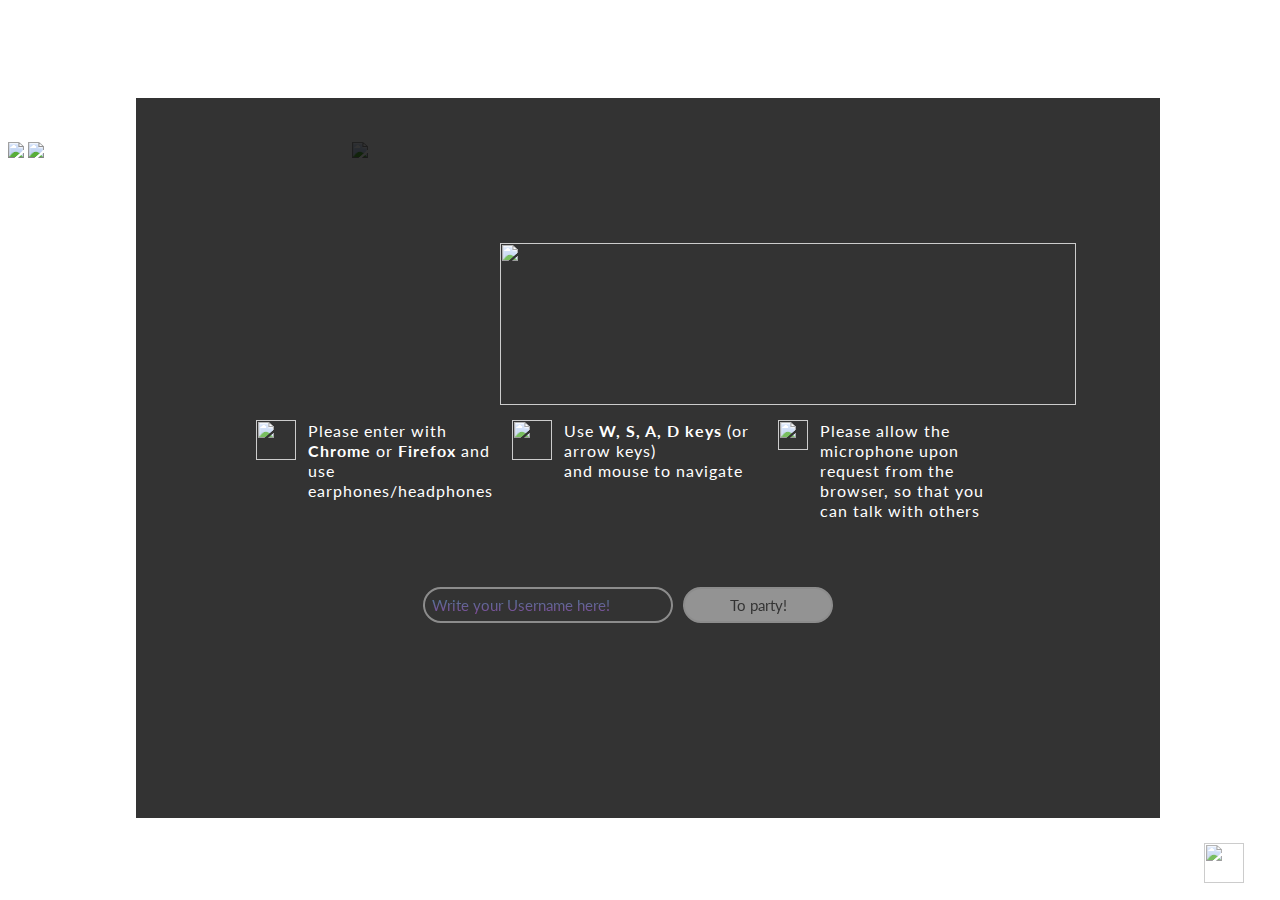
==== commit 41fcc5b5: "🎹👘 Updated with Glitch" ====
--- a/public/index.html
+++ b/public/index.html
@@ -21,24 +21,35 @@
     <script src="https://unpkg.com/aframe-randomizer-components@^3.0.1/dist/aframe-randomizer-components.min.js"></script>
     <script src="https://unpkg.com/aframe-particle-system-component@1.0.5/dist/aframe-particle-system-component.min.js"></script>
     <script src="/js/spawn-in-circle.component.js"></script>
-    
+
     <script src="https://unpkg.com/aframe-animation-component@^4.1.2/dist/aframe-animation-component.min.js"></script>
     <script src="https://cdn.rawgit.com/zcanter/aframe-gradient-sky/master/dist/gradientsky.min.js"></script>
     <script src="//cdn.rawgit.com/donmccurdy/aframe-physics-system/v4.0.1/dist/aframe-physics-system.min.js"></script>
 
     <link rel="stylesheet" type="text/css" href="style.css" />
-    
-    <link href="https://fonts.googleapis.com/css2?family=Orbitron&display=swap" rel="stylesheet">
-    <link href="https://fonts.googleapis.com/css2?family=Press+Start+2P&display=swap" rel="stylesheet">
-    <link href="https://fonts.googleapis.com/css2?family=Poiret+One&display=swap" rel="stylesheet">
-    
-    
+
+    <link
+      href="https://fonts.googleapis.com/css2?family=Orbitron&display=swap"
+      rel="stylesheet"
+    />
+    <link
+      href="https://fonts.googleapis.com/css2?family=Press+Start+2P&display=swap"
+      rel="stylesheet"
+    />
+    <link
+      href="https://fonts.googleapis.com/css2?family=Poiret+One&display=swap"
+      rel="stylesheet"
+    />
+    <link
+      href="https://fonts.googleapis.com/css2?family=Lato:ital,wght@0,400;0,700;1,300&display=swap"
+      rel="stylesheet"
+    />
   </head>
   <body>
-    <div id="mainCont" style="position:relative">
-      <div style="position:absolute; z-index:0">
+    <div id="mainCont">
+      <div id="scene">
         <a-scene
-          stats
+          
           physics="debug: true"
           networked-scene="
       room: audio;
@@ -58,8 +69,6 @@
               src="https://img.gs/bbdkhfbzkk/2048x2048,stretch/http://i.imgur.com/WqlqEkq.jpg"
               crossorigin="anonymous"
             />
-            
-            
 
             <video id="webcam" playsinline></video>
 
@@ -67,11 +76,13 @@
 
             <!-- Avatar -->
             <template id="avatar-template">
-              <a-entity class="avatar" networked-audio-source="refDistance: 10">
+              <a-entity class="avatar" networked-audio-source="refDistance: 1">
                 <a-sphere
                   class="head"
                   color="#5985ff"
                   scale="0.45 0.5 0.4"
+                  segments-height="9"
+                  segments-width="18"
                   random-color
                 ></a-sphere>
                 <a-entity
@@ -92,12 +103,16 @@
                     color="#efefef"
                     position="0.16 0.1 -0.35"
                     scale="0.12 0.12 0.12"
+                    segments-height="9"
+                    segments-width="9"
                   >
                     <a-sphere
                       class="pupil"
                       color="#000"
                       position="0 0 -1"
                       scale="0.2 0.2 0.2"
+                      segments-height="5"
+                      segments-width="5"
                     ></a-sphere>
                   </a-sphere>
                   <a-sphere
@@ -105,12 +120,16 @@
                     color="#efefef"
                     position="-0.16 0.1 -0.35"
                     scale="0.12 0.12 0.12"
+                    segments-height="9"
+                    segments-width="9"
                   >
                     <a-sphere
                       class="pupil"
                       color="#000"
                       position="0 0 -1"
                       scale="0.2 0.2 0.2"
+                      segments-height="5"
+                      segments-width="5"
                     ></a-sphere>
                   </a-sphere>
                 </a-entity>
@@ -129,23 +148,19 @@
 
             <audio
               id="music1"
-              src="https://cdn.glitch.com/83db13bb-2e50-4db4-ae15-d23dcb891201%2FAn%20Unlikely%20Hero_redux.mp3?v=1590782293506"
-              
+              src="https://cdn.glitch.com/0e65d536-0425-4e6e-8059-1247674b938e%2FPH706%20tropical%20techno%20test%20(online-audio-converter.com)%20(2).mp3?v=1592583117421"
             ></audio>
             <audio
               id="music2"
-              src="https://cdn.glitch.com/83db13bb-2e50-4db4-ae15-d23dcb891201%2FBoris%20Brejcha_redux.mp3?v=1590782296916"
-              
+              src="https://cdn.glitch.com/0e65d536-0425-4e6e-8059-1247674b938e%2Fmusic%20test2-reduced.mp3?v=1592583119376"
             ></audio>
             <audio
               id="music3"
-              src="https://cdn.glitch.com/83db13bb-2e50-4db4-ae15-d23dcb891201%2FChristian%20Schachinger%20-redux.mp3?v=1590782308017"
-              
+              src="https://cdn.glitch.com/0e65d536-0425-4e6e-8059-1247674b938e%2Fmia-make%20reduced.mp3?v=1592583123794"
             ></audio>
             <audio
               id="music4"
               src="https://cdn.glitch.com/83db13bb-2e50-4db4-ae15-d23dcb891201%2FDeborah%20de%20Luca%20redux.mp3?v=1590782316276"
-              
             ></audio>
             <audio
               id="center1"
@@ -168,620 +183,671 @@
           >
             <a-entity class="avatar" networked-audio-source></a-entity>
             <a-sphere class="head" visible="false" random-color></a-sphere>
-            <a-entity class="nametag" text="value: YOLO"></a-entity>
+            <a-entity class="nametag" text="value: "></a-entity>
             <a-entity class="chattext" text=""></a-entity>
           </a-entity>
 
-      <a-entity light="type: ambient;
+          <a-entity
+            light="type: ambient;
                        color:#465366;
                        intensity: 1;
-                       "></a-entity>
-      
-      <a-entity light="type: point;
+                       "
+          ></a-entity>
+
+          <a-entity
+            light="type: point;
                        color:#db6eff;
                        intensity: 5;
                        distance: 15"
-                position="20 7.5 4"></a-entity>
-      
-      <a-entity light="type: point;
+            position="20 7.5 4"
+          ></a-entity>
+
+          <a-entity
+            light="type: point;
                        color:#6efaff;
                        intensity: 5;
                        distance: 25"
-                position="-20 7.5 1"></a-entity>
-      
-
-      <a-sky src="#sky" rotation="0 -90 0" segments-height="10" segments-width="16"></a-sky>
-      <a-entity id="particles" particle-system="preset: snow"></a-entity>
-      
-      <!--Ceiling&Floor-->
-      <a-cylinder    scale="30 1.9 30"
-                material="src: #cubelayout; transparent: true; opacity: 0.5; repeat: 0.75 0.75; offset: 0 0.1; emissive: #fc9803; emissiveIntensity: 0"
-                position="0 15 -10"
-                segments-height="1"
-                animation="property: scale; from: 50.1 1.1 50.1; to: 50.2 1.2 50.2; dur: 1000; loop: true; dir: alternate" 
-                animation__2="property: components.material.material.emissiveIntensity; from: 0; to: 5; dur: 10000; loop: true; dir: alternate"
-             ></a-cylinder>
-      <a-cylinder    scale="30 1.9 30"
-                material="src: #cubelayout; transparent: true; opacity: 0.5; repeat: 0.75 0.75; offset: 0 0.1; emissive: #fc9803; emissiveIntensity: 0"
-                position="0 -2 -10"
-                segments-height="1"
-                animation="property: scale; from: 50.1 1.1 50.1; to: 50.2 1.2 50.2; dur: 1000; loop: true; dir: alternate" 
-                animation__2="property: components.material.material.emissiveIntensity; from: 0; to: 5; dur: 10000; loop: true; dir: alternate"
-             ></a-cylinder>
-          
-          
-      <!-- ENTRANCE -->
-          
-      <a-cylinder position="0 7 50"
-                  scale="10 100 10"
-                  rotation="90 0 0"
-                  side="double"
-                  open-ended="true"
-                  color="black"
-                  segments-height="1"
-                  ></a-cylinder>
-      
-      <a-cylinder position="0 7 0"
-                  scale="10 0.5 10"
-                  rotation="90 0 0"
-                  side="double"
-                  segments-height="1"
-                  material="src: #cubelayout; transparent: true; opacity: 0.5; repeat: 0.75 0.75; offset: 0 0.1; emissive: #b73bff; emissiveIntensity: 0"
-                  animation="property: components.material.material.emissiveIntensity; from: 0; to: 5; dur: 10000; loop: true; dir: alternate"></a-cylinder>
-          
-
-          
-      <a-cylinder position="0 7 60"
-                  scale="10 0.5 10"
-                  rotation="90 0 0"
-                  visible="false"
-                  sound="src: #musicentrance; 
+            position="-20 7.5 1"
+          ></a-entity>
+
+          <a-sky
+            src="#sky"
+            rotation="0 -90 0"
+            segments-height="10"
+            segments-width="16"
+          ></a-sky>
+          <a-entity id="particles" particle-system="preset: snow"></a-entity>
+
+          <!--Ceiling&Floor-->
+          <a-cylinder
+            scale="30 1.9 30"
+            material="src: #cubelayout; transparent: true; opacity: 0.5; repeat: 0.75 0.75; offset: 0 0.1; emissive: #fc9803; emissiveIntensity: 0"
+            position="0 15 -10"
+            segments-height="1"
+            animation="property: scale; from: 50.1 1.1 50.1; to: 50.2 1.2 50.2; dur: 1000; loop: true; dir: alternate"
+            animation__2="property: components.material.material.emissiveIntensity; from: 0; to: 5; dur: 10000; loop: true; dir: alternate"
+          ></a-cylinder>
+          <a-cylinder
+            scale="30 1.9 30"
+            material="src: #cubelayout; transparent: true; opacity: 0.5; repeat: 0.75 0.75; offset: 0 0.1; emissive: #fc9803; emissiveIntensity: 0"
+            position="0 -2 -10"
+            segments-height="1"
+            animation="property: scale; from: 50.1 1.1 50.1; to: 50.2 1.2 50.2; dur: 1000; loop: true; dir: alternate"
+            animation__2="property: components.material.material.emissiveIntensity; from: 0; to: 5; dur: 10000; loop: true; dir: alternate"
+          ></a-cylinder>
+
+          <!-- ENTRANCE -->
+
+          <a-cylinder
+            position="0 7 50"
+            scale="10 100 10"
+            rotation="90 0 0"
+            side="double"
+            open-ended="true"
+            color="black"
+            segments-height="1"
+          ></a-cylinder>
+
+          <a-cylinder
+            position="0 7 0"
+            scale="10 0.5 10"
+            rotation="90 0 0"
+            side="double"
+            segments-height="1"
+            material="src: #cubelayout; transparent: true; opacity: 0.5; repeat: 0.75 0.75; offset: 0 0.1; emissive: #b73bff; emissiveIntensity: 0"
+            animation="property: components.material.material.emissiveIntensity; from: 0; to: 5; dur: 10000; loop: true; dir: alternate"
+          ></a-cylinder>
+
+          <a-cylinder
+            position="0 7 60"
+            scale="10 0.5 10"
+            rotation="90 0 0"
+            visible="false"
+            sound="src: #musicentrance; 
                     autoplay: true;
                     volume: 1;
                     loop: true;
                     refDistance: 30;
-                    rolloffFactor: 10"></a-cylinder>
-          
-      <a-cylinder position="0 7 20"
-                  scale="10 0.5 10"
-                  rotation="90 0 0"
-                  side="double"
-                  segments-height="1"
-                  material="src: #cubelayout; transparent: true; opacity: 0.5; repeat: 0.75 0.75; offset: 0 0.1; emissive: #fc9803; emissiveIntensity: 0"
-                  animation="property: components.material.material.emissiveIntensity; from: 0; to: 5; dur: 10000; loop: true; dir: alternate"></a-cylinder>
-          
-      <a-cylinder position="0 7 40"
-                  scale="10 0.5 10"
-                  rotation="90 0 0"
-                  side="double"
-                  segments-height="1"
-                  material="src: #cubelayout; transparent: true; opacity: 0.5; repeat: 0.75 0.75; offset: 0 0.1; emissive: #b8f8ff; emissiveIntensity: 0"
-                  animation="property: components.material.material.emissiveIntensity; from: 0; to: 5; dur: 10000; loop: true; dir: alternate"
-                  ></a-cylinder>
-
-
-          
-          
-      <a-cylinder position="0 7 90"
-                  scale="10 0.5 10"
-                  rotation="90 0 0"
-                  color="black"
-                  side="double"
-                  segments-height="1"
-                  ></a-cylinder>
-      
-
-     
-    <!--CENTER-->  
-    <a-entity position="0 0 0">
-      
-      <!-- MODEL AND LIGHTS -->
-      <a-entity>
-      
-            <a-entity gltf-model="https://cdn.glitch.com/83db13bb-2e50-4db4-ae15-d23dcb891201%2Fravecartel1.glb?v=1590784612437"
+                    rolloffFactor: 10"
+          ></a-cylinder>
+
+          <a-cylinder
+            position="0 7 20"
+            scale="10 0.5 10"
+            rotation="90 0 0"
+            side="double"
+            segments-height="1"
+            material="src: #cubelayout; transparent: true; opacity: 0.5; repeat: 0.75 0.75; offset: 0 0.1; emissive: #fc9803; emissiveIntensity: 0"
+            animation="property: components.material.material.emissiveIntensity; from: 0; to: 5; dur: 10000; loop: true; dir: alternate"
+          ></a-cylinder>
+
+          <a-cylinder
+            position="0 7 40"
+            scale="10 0.5 10"
+            rotation="90 0 0"
+            side="double"
+            segments-height="1"
+            material="src: #cubelayout; transparent: true; opacity: 0.5; repeat: 0.75 0.75; offset: 0 0.1; emissive: #b8f8ff; emissiveIntensity: 0"
+            animation="property: components.material.material.emissiveIntensity; from: 0; to: 5; dur: 10000; loop: true; dir: alternate"
+          ></a-cylinder>
+
+          <a-cylinder
+            position="0 7 90"
+            scale="10 0.5 10"
+            rotation="90 0 0"
+            color="black"
+            side="double"
+            segments-height="1"
+          ></a-cylinder>
+
+          <!--CENTER-->
+          <a-entity position="0 0 0">
+            <!-- MODEL AND LIGHTS -->
+            <a-entity>
+              <a-entity
+                gltf-model="https://cdn.glitch.com/83db13bb-2e50-4db4-ae15-d23dcb891201%2Fravecartel1.glb?v=1590784612437"
                 scale="1 1 1"
                 rotation="0 0 0"
                 position="0 9 -10"
                 animation="property: rotation; to: 0 360 0; dur: 20000; loop: true; dir: reverse"
-                ></a-entity>  
-        
-        
-      <a-entity gltf-model="https://cdn.glitch.com/0e65d536-0425-4e6e-8059-1247674b938e%2Fbunny4.glb?v=1592481170177"
+              ></a-entity>
+
+              <a-entity
+                gltf-model="https://cdn.glitch.com/0e65d536-0425-4e6e-8059-1247674b938e%2Fbunny4.glb?v=1592481170177"
                 scale="2 2 2"
                 rotation="0 180 0"
                 position="0 4 -10"
                 material="metalness: 0; roughness: 1"
                 animation="property: position; to: 0 4.3 -10; dur: 1100; loop: true; dir: alternate"
                 animation__2="property: rotation; from: 0 360 0; dur: 25000; loop: true; dir: reverse"
-                >
-        
-              <a-entity light="type: point;
+              >
+                <a-entity
+                  light="type: point;
                        color:#db6eff;
                        intensity: 15;
                        distance: 15"
-                position="1.8 3.5 -1.3"></a-entity>
-        
-              <a-entity light="type: point;
+                  position="1.8 3.5 -1.3"
+                ></a-entity>
+
+                <a-entity
+                  light="type: point;
                        color:#6efaff;
                        intensity: 10;
                        distance: 15"
-                position="-3 2 1.8"></a-entity>
-        
-              <!--<a-entity light="type: point;
+                  position="-3 2 1.8"
+                ></a-entity>
+
+                <!--<a-entity light="type: point;
                        color:#db6eff;
                        intensity: 10;
                        distance: 15"
                 position="3.4 4 6"></a-entity>-->
-             
-      </a-entity>
-        
-      
-     </a-entity>
-
-      
-      <!--BOX AND MUSIC-->
-      
-
-      <a-box    scale="2 5 2"
-                material="src: #cubelayout; transparent: true; opacity: 0.5; repeat: 0.75 0.75; offset: 0 0.1;"
-                
-                position="0 1 -10"
-               
-             >
-        
-      </a-box>
-      
-      
-      <a-box    scale="1.9 1.9 1.9"
-                material="src: #cubelayout; transparent: true; opacity: 0.5; repeat: 0.75 0.75; offset: 0 0.1; emissive: #fc9803; emissiveIntensity: 0"
-                position="0 1 -10"
-                animation="property: scale; from: 2.1 5.1 2.1; to: 2.2 5.2 2.2; dur: 1000; loop: true; dir: alternate" 
-                animation__2="property: components.material.material.emissiveIntensity; from: 0; to: 20; dur: 10000; loop: true; dir: alternate"
-             ></a-box>
-        
-        
-      <a-box    scale="2 5 2"
-                material="src: #cubelayout; transparent: true; opacity: 0.5; repeat: 0.75 0.75; offset: 0 0.1;"
-                
-                position="0 11 -10"
-               
-             >
-        
-      </a-box>
-      
-      
-      <a-box    scale="1.9 1.9 1.9"
-                material="src: #cubelayout; transparent: true; opacity: 0.5; repeat: 0.75 0.75; offset: 0 0.1; emissive: #fc9803; emissiveIntensity: 0"
-                position="0 11 -10"
-                animation="property: scale; from: 2.1 5.1 2.1; to: 2.2 5.2 2.2; dur: 1000; loop: true; dir: alternate" 
-                animation__2="property: components.material.material.emissiveIntensity; from: 0; to: 20; dur: 10000; loop: true; dir: alternate"
-             ></a-box>
-      
-      <a-sphere  radius="30"
-                 position="0 5 -10"
-                 visible="false"
-                 sound="src: #center1; 
+              </a-entity>
+            </a-entity>
+
+            <!--BOX AND MUSIC-->
+
+            <a-box
+              scale="2 5 2"
+              material="src: #cubelayout; transparent: true; opacity: 0.5; repeat: 0.75 0.75; offset: 0 0.1;"
+              position="0 1 -10"
+            >
+            </a-box>
+
+            <a-box
+              scale="1.9 1.9 1.9"
+              material="src: #cubelayout; transparent: true; opacity: 0.5; repeat: 0.75 0.75; offset: 0 0.1; emissive: #fc9803; emissiveIntensity: 0"
+              position="0 1 -10"
+              animation="property: scale; from: 2.1 5.1 2.1; to: 2.2 5.2 2.2; dur: 1000; loop: true; dir: alternate"
+              animation__2="property: components.material.material.emissiveIntensity; from: 0; to: 20; dur: 10000; loop: true; dir: alternate"
+            ></a-box>
+
+            <a-box
+              scale="2 5 2"
+              material="src: #cubelayout; transparent: true; opacity: 0.5; repeat: 0.75 0.75; offset: 0 0.1;"
+              position="0 11 -10"
+            >
+            </a-box>
+
+            <a-box
+              scale="1.9 1.9 1.9"
+              material="src: #cubelayout; transparent: true; opacity: 0.5; repeat: 0.75 0.75; offset: 0 0.1; emissive: #fc9803; emissiveIntensity: 0"
+              position="0 11 -10"
+              animation="property: scale; from: 2.1 5.1 2.1; to: 2.2 5.2 2.2; dur: 1000; loop: true; dir: alternate"
+              animation__2="property: components.material.material.emissiveIntensity; from: 0; to: 20; dur: 10000; loop: true; dir: alternate"
+            ></a-box>
+
+            <a-sphere
+              radius="30"
+              position="0 5 -10"
+              visible="false"
+              sound="src: #center1; 
                     autoplay: true;
                     volume: 1;
                     loop: true;
                     refDistance: 20;
-                    rolloffFactor: 10">     
-      </a-sphere>
-     
-      </a-entity>
-      
-      <!--1-->
-      <a-entity position="30 0 30">
+                    rolloffFactor: 10"
+            >
+            </a-sphere>
+          </a-entity>
+
+          <!--1-->
+          <a-entity position="30 0 30">
             <!-- MODEL AND LIGHTS -->
-      <a-entity>
-      
-      <a-entity gltf-model="https://cdn.glitch.com/0e65d536-0425-4e6e-8059-1247674b938e%2Fbunny4.glb?v=1592481170177"
+            <a-entity>
+              <a-entity
+                gltf-model="https://cdn.glitch.com/0e65d536-0425-4e6e-8059-1247674b938e%2Fbunny4.glb?v=1592481170177"
                 scale="2 2 2"
                 rotation="0 180 0"
                 position="0 4 -10"
                 material="metalness: 0; roughness: 1"
                 animation="property: position; to: 0 4.3 -10; dur: 1100; loop: true; dir: alternate"
                 animation__2="property: rotation; from: 0 360 0; dur: 25000; loop: true; dir: reverse"
-                >
-        
-              <a-entity light="type: point;
+              >
+                <a-entity
+                  light="type: point;
                        color:#db6eff;
                        intensity: 15;
                        distance: 15"
-                position="1.8 3.5 -1.3"></a-entity>
-        
-              <a-entity light="type: point;
+                  position="1.8 3.5 -1.3"
+                ></a-entity>
+
+                <a-entity
+                  light="type: point;
                        color:#6efaff;
                        intensity: 10;
                        distance: 15"
-                position="-3 2 1.8"></a-entity>
-        
-              <!--<a-entity light="type: point;
+                  position="-3 2 1.8"
+                ></a-entity>
+
+                <!--<a-entity light="type: point;
                        color:#db6eff;
                        intensity: 10;
                        distance: 15"
                 position="3.4 4 6"></a-entity>-->
-             
-      </a-entity>
-        
-      
-     </a-entity>
-
-      
-      <!--BOX AND MUSIC-->
-      
-
-      <a-box    scale="2 5 2"
-                material="src: #cubelayout; transparent: true; opacity: 0.5; repeat: 0.75 0.75; offset: 0 0.1;"
-                
-                position="0 1 -10"
-               
-             >
-        
-      </a-box>
-      
-      
-      <a-box    scale="1.9 1.9 1.9"
-                material="src: #cubelayout; transparent: true; opacity: 0.5; repeat: 0.75 0.75; offset: 0 0.1; emissive: #fc9803; emissiveIntensity: 0"
-                position="0 1 -10"
-                animation="property: scale; from: 2.1 5.1 2.1; to: 2.2 5.2 2.2; dur: 1000; loop: true; dir: alternate" 
-                animation__2="property: components.material.material.emissiveIntensity; from: 0; to: 20; dur: 10000; loop: true; dir: alternate"
-             ></a-box>
-        
-        
-      <a-box    scale="2 5 2"
-                material="src: #cubelayout; transparent: true; opacity: 0.5; repeat: 0.75 0.75; offset: 0 0.1;"
-                
-                position="0 11 -10"
-               
-             >
-        
-      </a-box>
-      
-      
-      <a-box    scale="1.9 1.9 1.9"
-                material="src: #cubelayout; transparent: true; opacity: 0.5; repeat: 0.75 0.75; offset: 0 0.1; emissive: #fc9803; emissiveIntensity: 0"
-                position="0 11 -10"
-                animation="property: scale; from: 2.1 5.1 2.1; to: 2.2 5.2 2.2; dur: 1000; loop: true; dir: alternate" 
-                animation__2="property: components.material.material.emissiveIntensity; from: 0; to: 20; dur: 10000; loop: true; dir: alternate"
-             ></a-box>
-      
-      <a-sphere  radius="30"
-                 position="0 5 -10"
-                 visible="false"
-                 sound="src: #music1; 
+              </a-entity>
+            </a-entity>
+
+            <!--BOX AND MUSIC-->
+
+            <a-box
+              scale="2 5 2"
+              material="src: #cubelayout; transparent: true; opacity: 0.5; repeat: 0.75 0.75; offset: 0 0.1;"
+              position="0 1 -10"
+            >
+            </a-box>
+
+            <a-box
+              scale="1.9 1.9 1.9"
+              material="src: #cubelayout; transparent: true; opacity: 0.5; repeat: 0.75 0.75; offset: 0 0.1; emissive: #fc9803; emissiveIntensity: 0"
+              position="0 1 -10"
+              animation="property: scale; from: 2.1 5.1 2.1; to: 2.2 5.2 2.2; dur: 1000; loop: true; dir: alternate"
+              animation__2="property: components.material.material.emissiveIntensity; from: 0; to: 20; dur: 10000; loop: true; dir: alternate"
+            ></a-box>
+
+            <a-box
+              scale="2 5 2"
+              material="src: #cubelayout; transparent: true; opacity: 0.5; repeat: 0.75 0.75; offset: 0 0.1;"
+              position="0 11 -10"
+            >
+            </a-box>
+
+            <a-box
+              scale="1.9 1.9 1.9"
+              material="src: #cubelayout; transparent: true; opacity: 0.5; repeat: 0.75 0.75; offset: 0 0.1; emissive: #fc9803; emissiveIntensity: 0"
+              position="0 11 -10"
+              animation="property: scale; from: 2.1 5.1 2.1; to: 2.2 5.2 2.2; dur: 1000; loop: true; dir: alternate"
+              animation__2="property: components.material.material.emissiveIntensity; from: 0; to: 20; dur: 10000; loop: true; dir: alternate"
+            ></a-box>
+
+            <a-sphere
+              radius="30"
+              position="0 5 -10"
+              visible="false"
+              sound="src: #music1; 
                     autoplay: true;
                     volume: 1;
                     loop: true;
                     refDistance: 10;
-                    rolloffFactor: 10">     
-      </a-sphere>
-     
-      </a-entity>
-      
-      
-            <!--2-->
-      <a-entity position="30 0 -30">
+                    rolloffFactor: 10"
+            >
+            </a-sphere>
+          </a-entity>
+
+          <!--2-->
+          <a-entity position="30 0 -30">
             <!-- MODEL AND LIGHTS -->
-      <a-entity>
-      
-      <a-entity gltf-model="https://cdn.glitch.com/0e65d536-0425-4e6e-8059-1247674b938e%2Fbunny4.glb?v=1592481170177"
+            <a-entity>
+              <a-entity
+                gltf-model="https://cdn.glitch.com/0e65d536-0425-4e6e-8059-1247674b938e%2Fbunny4.glb?v=1592481170177"
                 scale="2 2 2"
                 rotation="0 180 0"
                 position="0 4 -10"
                 material="metalness: 0; roughness: 1"
                 animation="property: position; to: 0 4.3 -10; dur: 1100; loop: true; dir: alternate"
                 animation__2="property: rotation; from: 0 360 0; dur: 25000; loop: true; dir: reverse"
-                >
-        
-              <a-entity light="type: point;
+              >
+                <a-entity
+                  light="type: point;
                        color:#db6eff;
                        intensity: 15;
                        distance: 15"
-                position="1.8 3.5 -1.3"></a-entity>
-        
-              <a-entity light="type: point;
+                  position="1.8 3.5 -1.3"
+                ></a-entity>
+
+                <a-entity
+                  light="type: point;
                        color:#6efaff;
                        intensity: 10;
                        distance: 15"
-                position="-3 2 1.8"></a-entity>
-        
-              <!--<a-entity light="type: point;
+                  position="-3 2 1.8"
+                ></a-entity>
+
+                <!--<a-entity light="type: point;
                        color:#db6eff;
                        intensity: 10;
                        distance: 15"
                 position="3.4 4 6"></a-entity>-->
-             
-      </a-entity>
-        
-      
-     </a-entity>
-
-      
-      <!--BOX AND MUSIC-->
-      
-
-      <a-box    scale="2 5 2"
-                material="src: #cubelayout; transparent: true; opacity: 0.5; repeat: 0.75 0.75; offset: 0 0.1;"
-                
-                position="0 1 -10"
-               
-             >
-        
-      </a-box>
-      
-      
-      <a-box    scale="1.9 1.9 1.9"
-                material="src: #cubelayout; transparent: true; opacity: 0.5; repeat: 0.75 0.75; offset: 0 0.1; emissive: #fc9803; emissiveIntensity: 0"
-                position="0 1 -10"
-                animation="property: scale; from: 2.1 5.1 2.1; to: 2.2 5.2 2.2; dur: 1000; loop: true; dir: alternate" 
-                animation__2="property: components.material.material.emissiveIntensity; from: 0; to: 20; dur: 10000; loop: true; dir: alternate"
-             ></a-box>
-        
-        
-      <a-box    scale="2 5 2"
-                material="src: #cubelayout; transparent: true; opacity: 0.5; repeat: 0.75 0.75; offset: 0 0.1;"
-                
-                position="0 11 -10"
-               
-             >
-        
-      </a-box>
-      
-      
-      <a-box    scale="1.9 1.9 1.9"
-                material="src: #cubelayout; transparent: true; opacity: 0.5; repeat: 0.75 0.75; offset: 0 0.1; emissive: #fc9803; emissiveIntensity: 0"
-                position="0 11 -10"
-                animation="property: scale; from: 2.1 5.1 2.1; to: 2.2 5.2 2.2; dur: 1000; loop: true; dir: alternate" 
-                animation__2="property: components.material.material.emissiveIntensity; from: 0; to: 20; dur: 10000; loop: true; dir: alternate"
-             ></a-box>
-      
-      <a-sphere  radius="30"
-                 position="0 5 -10"
-                 visible="false"
-                 sound="src: #music2; 
+              </a-entity>
+            </a-entity>
+
+            <!--BOX AND MUSIC-->
+
+            <a-box
+              scale="2 5 2"
+              material="src: #cubelayout; transparent: true; opacity: 0.5; repeat: 0.75 0.75; offset: 0 0.1;"
+              position="0 1 -10"
+            >
+            </a-box>
+
+            <a-box
+              scale="1.9 1.9 1.9"
+              material="src: #cubelayout; transparent: true; opacity: 0.5; repeat: 0.75 0.75; offset: 0 0.1; emissive: #fc9803; emissiveIntensity: 0"
+              position="0 1 -10"
+              animation="property: scale; from: 2.1 5.1 2.1; to: 2.2 5.2 2.2; dur: 1000; loop: true; dir: alternate"
+              animation__2="property: components.material.material.emissiveIntensity; from: 0; to: 20; dur: 10000; loop: true; dir: alternate"
+            ></a-box>
+
+            <a-box
+              scale="2 5 2"
+              material="src: #cubelayout; transparent: true; opacity: 0.5; repeat: 0.75 0.75; offset: 0 0.1;"
+              position="0 11 -10"
+            >
+            </a-box>
+
+            <a-box
+              scale="1.9 1.9 1.9"
+              material="src: #cubelayout; transparent: true; opacity: 0.5; repeat: 0.75 0.75; offset: 0 0.1; emissive: #fc9803; emissiveIntensity: 0"
+              position="0 11 -10"
+              animation="property: scale; from: 2.1 5.1 2.1; to: 2.2 5.2 2.2; dur: 1000; loop: true; dir: alternate"
+              animation__2="property: components.material.material.emissiveIntensity; from: 0; to: 20; dur: 10000; loop: true; dir: alternate"
+            ></a-box>
+
+            <a-sphere
+              radius="30"
+              position="0 5 -10"
+              visible="false"
+              sound="src: #music2; 
                     autoplay: true;
                     volume: 1;
                     loop: true;
                     refDistance: 10;
-                    rolloffFactor: 10">     
-      </a-sphere>
-     
-      </a-entity>
-      
-      
-            <!--3-->
-      <a-entity position="-30 0 30">
+                    rolloffFactor: 10"
+            >
+            </a-sphere>
+          </a-entity>
+
+          <!--3-->
+          <a-entity position="-30 0 30">
             <!-- MODEL AND LIGHTS -->
-      <a-entity>
-      
-      <a-entity gltf-model="https://cdn.glitch.com/0e65d536-0425-4e6e-8059-1247674b938e%2Fbunny4.glb?v=1592481170177"
+            <a-entity>
+              <a-entity
+                gltf-model="https://cdn.glitch.com/0e65d536-0425-4e6e-8059-1247674b938e%2Fbunny4.glb?v=1592481170177"
                 scale="2 2 2"
                 rotation="0 180 0"
                 position="0 4 -10"
                 material="metalness: 0; roughness: 1"
                 animation="property: position; to: 0 4.3 -10; dur: 1100; loop: true; dir: alternate"
                 animation__2="property: rotation; from: 0 360 0; dur: 25000; loop: true; dir: reverse"
-                >
-        
-              <a-entity light="type: point;
+              >
+                <a-entity
+                  light="type: point;
                        color:#db6eff;
                        intensity: 15;
                        distance: 15"
-                position="1.8 3.5 -1.3"></a-entity>
-        
-              <a-entity light="type: point;
+                  position="1.8 3.5 -1.3"
+                ></a-entity>
+
+                <a-entity
+                  light="type: point;
                        color:#6efaff;
                        intensity: 10;
                        distance: 15"
-                position="-3 2 1.8"></a-entity>
-        
-              <!--<a-entity light="type: point;
+                  position="-3 2 1.8"
+                ></a-entity>
+
+                <!--<a-entity light="type: point;
                        color:#db6eff;
                        intensity: 10;
                        distance: 15"
                 position="3.4 4 6"></a-entity>-->
-             
-      </a-entity>
-        
-      
-     </a-entity>
-
-      
-      <!--BOX AND MUSIC-->
-      
-
-      <a-box    scale="2 5 2"
-                material="src: #cubelayout; transparent: true; opacity: 0.5; repeat: 0.75 0.75; offset: 0 0.1;"
-                
-                position="0 1 -10"
-               
-             >
-        
-      </a-box>
-      
-      
-      <a-box    scale="1.9 1.9 1.9"
-                material="src: #cubelayout; transparent: true; opacity: 0.5; repeat: 0.75 0.75; offset: 0 0.1; emissive: #fc9803; emissiveIntensity: 0"
-                position="0 1 -10"
-                animation="property: scale; from: 2.1 5.1 2.1; to: 2.2 5.2 2.2; dur: 1000; loop: true; dir: alternate" 
-                animation__2="property: components.material.material.emissiveIntensity; from: 0; to: 20; dur: 10000; loop: true; dir: alternate"
-             ></a-box>
-        
-        
-      <a-box    scale="2 5 2"
-                material="src: #cubelayout; transparent: true; opacity: 0.5; repeat: 0.75 0.75; offset: 0 0.1;"
-                
-                position="0 11 -10"
-               
-             >
-        
-      </a-box>
-      
-      
-      <a-box    scale="1.9 1.9 1.9"
-                material="src: #cubelayout; transparent: true; opacity: 0.5; repeat: 0.75 0.75; offset: 0 0.1; emissive: #fc9803; emissiveIntensity: 0"
-                position="0 11 -10"
-                animation="property: scale; from: 2.1 5.1 2.1; to: 2.2 5.2 2.2; dur: 1000; loop: true; dir: alternate" 
-                animation__2="property: components.material.material.emissiveIntensity; from: 0; to: 20; dur: 10000; loop: true; dir: alternate"
-             ></a-box>
-      
-      <a-sphere  radius="30"
-                 position="0 5 -10"
-                 visible="false"
-                 sound="src: #music3; 
+              </a-entity>
+            </a-entity>
+
+            <!--BOX AND MUSIC-->
+
+            <a-box
+              scale="2 5 2"
+              material="src: #cubelayout; transparent: true; opacity: 0.5; repeat: 0.75 0.75; offset: 0 0.1;"
+              position="0 1 -10"
+            >
+            </a-box>
+
+            <a-box
+              scale="1.9 1.9 1.9"
+              material="src: #cubelayout; transparent: true; opacity: 0.5; repeat: 0.75 0.75; offset: 0 0.1; emissive: #fc9803; emissiveIntensity: 0"
+              position="0 1 -10"
+              animation="property: scale; from: 2.1 5.1 2.1; to: 2.2 5.2 2.2; dur: 1000; loop: true; dir: alternate"
+              animation__2="property: components.material.material.emissiveIntensity; from: 0; to: 20; dur: 10000; loop: true; dir: alternate"
+            ></a-box>
+
+            <a-box
+              scale="2 5 2"
+              material="src: #cubelayout; transparent: true; opacity: 0.5; repeat: 0.75 0.75; offset: 0 0.1;"
+              position="0 11 -10"
+            >
+            </a-box>
+
+            <a-box
+              scale="1.9 1.9 1.9"
+              material="src: #cubelayout; transparent: true; opacity: 0.5; repeat: 0.75 0.75; offset: 0 0.1; emissive: #fc9803; emissiveIntensity: 0"
+              position="0 11 -10"
+              animation="property: scale; from: 2.1 5.1 2.1; to: 2.2 5.2 2.2; dur: 1000; loop: true; dir: alternate"
+              animation__2="property: components.material.material.emissiveIntensity; from: 0; to: 20; dur: 10000; loop: true; dir: alternate"
+            ></a-box>
+
+            <a-sphere
+              radius="30"
+              position="0 5 -10"
+              visible="false"
+              sound="src: #music3; 
                     autoplay: true;
-                    volume: 1;
+                    volume: 0.6;
                     loop: true;
                     refDistance: 10;
-                    rolloffFactor: 10">     
-      </a-sphere>
-     
-      </a-entity>
-      
-            <!--4-->
-      <a-entity position="-30 0 -30">
+                    rolloffFactor: 10"
+            >
+            </a-sphere>
+          </a-entity>
+
+          <!--4-->
+          <a-entity position="-30 0 -30">
             <!-- MODEL AND LIGHTS -->
-      <a-entity>
-      
-      <a-entity gltf-model="https://cdn.glitch.com/0e65d536-0425-4e6e-8059-1247674b938e%2Fbunny4.glb?v=1592481170177"
+            <a-entity>
+              <a-entity
+                gltf-model="https://cdn.glitch.com/0e65d536-0425-4e6e-8059-1247674b938e%2Fbunny4.glb?v=1592481170177"
                 scale="2 2 2"
                 rotation="0 180 0"
                 position="0 4 -10"
                 material="metalness: 0; roughness: 1"
                 animation="property: position; to: 0 4.3 -10; dur: 1100; loop: true; dir: alternate"
                 animation__2="property: rotation; from: 0 360 0; dur: 25000; loop: true; dir: reverse"
-                >
-        
-              <a-entity light="type: point;
+              >
+                <a-entity
+                  light="type: point;
                        color:#db6eff;
                        intensity: 15;
                        distance: 15"
-                position="1.8 3.5 -1.3"></a-entity>
-        
-              <a-entity light="type: point;
+                  position="1.8 3.5 -1.3"
+                ></a-entity>
+
+                <a-entity
+                  light="type: point;
                        color:#6efaff;
                        intensity: 10;
                        distance: 15"
-                position="-3 2 1.8"></a-entity>
-        
-              <!--<a-entity light="type: point;
+                  position="-3 2 1.8"
+                ></a-entity>
+
+                <!--<a-entity light="type: point;
                        color:#db6eff;
                        intensity: 10;
                        distance: 15"
                 position="3.4 4 6"></a-entity>-->
-             
-      </a-entity>
-        
-      
-     </a-entity>
-
-      
-      <!--BOX AND MUSIC-->
-      
-
-      <a-box    scale="2 5 2"
-                material="src: #cubelayout; transparent: true; opacity: 0.5; repeat: 0.75 0.75; offset: 0 0.1;"
-                
-                position="0 1 -10"
-               
-             >
-        
-      </a-box>
-      
-      
-      <a-box    scale="1.9 1.9 1.9"
-                material="src: #cubelayout; transparent: true; opacity: 0.5; repeat: 0.75 0.75; offset: 0 0.1; emissive: #fc9803; emissiveIntensity: 0"
-                position="0 1 -10"
-                animation="property: scale; from: 2.1 5.1 2.1; to: 2.2 5.2 2.2; dur: 1000; loop: true; dir: alternate" 
-                animation__2="property: components.material.material.emissiveIntensity; from: 0; to: 20; dur: 10000; loop: true; dir: alternate"
-             ></a-box>
-        
-        
-      <a-box    scale="2 5 2"
-                material="src: #cubelayout; transparent: true; opacity: 0.5; repeat: 0.75 0.75; offset: 0 0.1;"
-                
-                position="0 11 -10"
-               
-             >
-        
-      </a-box>
-      
-      
-      <a-box    scale="1.9 1.9 1.9"
-                material="src: #cubelayout; transparent: true; opacity: 0.5; repeat: 0.75 0.75; offset: 0 0.1; emissive: #fc9803; emissiveIntensity: 0"
-                position="0 11 -10"
-                animation="property: scale; from: 2.1 5.1 2.1; to: 2.2 5.2 2.2; dur: 1000; loop: true; dir: alternate" 
-                animation__2="property: components.material.material.emissiveIntensity; from: 0; to: 20; dur: 10000; loop: true; dir: alternate"
-             ></a-box>
-      
-      <a-sphere  radius="30"
-                 position="0 5 -10"
-                 visible="false"
-                 sound="src: #music4; 
+              </a-entity>
+            </a-entity>
+
+            <!--BOX AND MUSIC-->
+
+            <a-box
+              scale="2 5 2"
+              material="src: #cubelayout; transparent: true; opacity: 0.5; repeat: 0.75 0.75; offset: 0 0.1;"
+              position="0 1 -10"
+            >
+            </a-box>
+
+            <a-box
+              scale="1.9 1.9 1.9"
+              material="src: #cubelayout; transparent: true; opacity: 0.5; repeat: 0.75 0.75; offset: 0 0.1; emissive: #fc9803; emissiveIntensity: 0"
+              position="0 1 -10"
+              animation="property: scale; from: 2.1 5.1 2.1; to: 2.2 5.2 2.2; dur: 1000; loop: true; dir: alternate"
+              animation__2="property: components.material.material.emissiveIntensity; from: 0; to: 20; dur: 10000; loop: true; dir: alternate"
+            ></a-box>
+
+            <a-box
+              scale="2 5 2"
+              material="src: #cubelayout; transparent: true; opacity: 0.5; repeat: 0.75 0.75; offset: 0 0.1;"
+              position="0 11 -10"
+            >
+            </a-box>
+
+            <a-box
+              scale="1.9 1.9 1.9"
+              material="src: #cubelayout; transparent: true; opacity: 0.5; repeat: 0.75 0.75; offset: 0 0.1; emissive: #fc9803; emissiveIntensity: 0"
+              position="0 11 -10"
+              animation="property: scale; from: 2.1 5.1 2.1; to: 2.2 5.2 2.2; dur: 1000; loop: true; dir: alternate"
+              animation__2="property: components.material.material.emissiveIntensity; from: 0; to: 20; dur: 10000; loop: true; dir: alternate"
+            ></a-box>
+
+            <a-sphere
+              radius="30"
+              position="0 5 -10"
+              visible="false"
+              sound="src: #music4; 
                     autoplay: true;
                     volume: 1;
                     loop: true;
                     refDistance: 10;
-                    rolloffFactor: 10">     
-      </a-sphere>
-     
-      </a-entity>
-
+                    rolloffFactor: 10"
+            >
+            </a-sphere>
+          </a-entity>
         </a-scene>
       </div>
-
-      <div id="ingameUI" style="position:relative; z-index:1000; display: none">
+      
+      <div id="ingameUItop">
         <!--<button id="myButton">Mute!</button> -->
-        <img id="myButton" src="https://cdn.glitch.com/0e65d536-0425-4e6e-8059-1247674b938e%2Fmute-microphoneW.png?v=1592347798894" height="25" size="25">
-        <input class="input" id="userName" placeholder="Write your new Username here!" />
-        <button class="button" onclick="changeUsername()">Change Username</button>
+        <img
+          class="ingameIcon"
+          id="muteIcon"
+          src="https://cdn.glitch.com/0e65d536-0425-4e6e-8059-1247674b938e%2Ficon-unmute.png?v=1592505881505"
+        />
+        <button class="UIbutton" id="myButton">
+          Mute
+        </button>
+        <img
+          class="ingameIcon"
+          id="bottopIcon"
+          src="https://cdn.glitch.com/0e65d536-0425-4e6e-8059-1247674b938e%2Ficon-bot.png?v=1592505881199"
+        />
+        <input
+          class="input"
+          id="userName"
+          placeholder="Write your new Username here!"
+          style="display: none"
+        />
+        <button class="UIbutton" id="changeButton" onclick="changeUsername()">
+          Change Username
+        </button>
+      </div>
+        
+      <div id="ingameUIbottom">
         <div id="chatDiv">
-        <input class="input" id="chatBox" placeholder="Here to chat!" />
-        <button class="button" onclick="sendMessage()">
-          Send
-        </button>
+          <img
+            class="ingameIcon"
+            id="chatIcon"
+            src="https://cdn.glitch.com/0e65d536-0425-4e6e-8059-1247674b938e%2Ficon-chat.png?v=1592505880783"
+          />
+          <input class="input" id="chatBox" placeholder="Here to chat!" />
+          <button class="UIbutton" onclick="sendMessage()">
+            Send
+          </button>
+          
+          <img id="FSbutton" class="UIbutton" src="https://cdn.glitch.com/0e65d536-0425-4e6e-8059-1247674b938e%2Ffullscreen.png?v=1592571348624" onclick="toggleFullScreen()"/>
+          <!--<p id="toggleFS">
+            Toggle Fullscreen Mode
+          </p>-->
+          
+        </div>
+        <div id="bottomCorner">
+          <img
+            id="ingameLogo"
+            src="https://cdn.glitch.com/0e65d536-0425-4e6e-8059-1247674b938e%2Fph706logo.png?v=1592505899220"
+          />
+          <img
+            class="ingameIcon"
+            id="botbottomIcon"
+            src="https://cdn.glitch.com/0e65d536-0425-4e6e-8059-1247674b938e%2Ficon-bot.png?v=1592505881199"
+          />
+          <p id="bottomUsername">
+            Username
+          </p> 
         </div>
       </div>
 
       <div id="enter">
         <div>
           <div id="enterBack"></div>
-          <h1 id="title">
+          <img
+            id="logoEnter"
+            src="https://cdn.glitch.com/0e65d536-0425-4e6e-8059-1247674b938e%2Fneon%20logo2.png?v=1592505914123"
+          />
+          <!--<h1 id="title">
             PH706
           </h1>
           <h1 id="subtitle">
             WELCOME BOTS...
-          </h1>
-          <p>
-            <b>Reminder:</b> enter with Chrome on your desktop/laptop and use
-            earphones/headphones)<br />
-            Navigate within the space using <b>W,S,A,D keys (or arrow keys)</b>, and
-            use the mouse to look around.<br />
-            Please allow the microphone so you can converse with others who are
-            on the platform.<br />
-          </p>
-          <p>
-            Please write your username below:
-          </p>
+          </h1>-->
+
+          <div id="instructions">
+            <img
+              class="iconEnter"
+              id="headphoneIcon"
+              src="https://cdn.glitch.com/0e65d536-0425-4e6e-8059-1247674b938e%2Ferji-4.png?v=1592505881145"
+            />
+            <p>Please enter with <b>Chrome</b> or <b>Firefox</b> and use earphones/headphones</p>
+            <img
+              class="iconEnter"
+              id="arrowIcon"
+              src="https://cdn.glitch.com/0e65d536-0425-4e6e-8059-1247674b938e%2Fdaohang.png?v=1592505880553"
+            />
+            <p>
+              Use <b>W, S, A, D keys</b> (or arrow keys) <br />and mouse to
+              navigate
+            </p>
+            <img
+              class="iconEnter"
+              id="micIcon"
+              src="https://cdn.glitch.com/0e65d536-0425-4e6e-8059-1247674b938e%2Ficon-unmute22.png?v=1592514789081"
+            />
+            <p>
+              Please allow the microphone upon request from the browser, so that
+              you can talk with others
+            </p>
+          </div>
+
           <div id="enterName">
-            
-          
-          <input
-            id="firstUsername"
-            class="enterContent"
-            placeholder="Write your Username here!"
-          />
-          <button
-            id="enterButton"
-            class="enterContent"
-            onclick="changeUsernameFirst()"
-          >
-            To party!
-          </button>
+            <input
+              id="firstUsername"
+              class="enterContent"
+              placeholder="Write your Username here!"
+              tabindex="1"
+            />
+            <button
+              id="enterButton"
+              class="enterContent"
+              onclick="changeUsernameFirst()"
+            >
+              To party!
+            </button>
           </div>
         </div>
+        <a href="https://www.instagram.com/ph7.0.6/" target="_blank">
+          <img id="instaLogo" src="https://cdn.glitch.com/0e65d536-0425-4e6e-8059-1247674b938e%2Finstagram-3.png?v=1592566394569" />
+        </a>
       </div>
+      
+      
     </div>
 
     <script>
@@ -856,11 +922,11 @@
         }
       });
     </script> -->
-    
-    
+
     <!--AUDIO ICON -->
     <script>
       let button = document.getElementById("myButton");
+      let icon = document.getElementById("muteIcon");
       let audiortc = 1;
 
       button.addEventListener("click", function() {
@@ -868,15 +934,19 @@
           easyrtc.enableMicrophone(false);
           audiortc = 0;
           console.log(audiortc);
-          button.src = "https://cdn.glitch.com/0e65d536-0425-4e6e-8059-1247674b938e%2Fmicrophone-black-shapeW.png?v=1592347798759";
+          button.innerHTML = "Unmute";
+          icon.src =
+            "https://cdn.glitch.com/0e65d536-0425-4e6e-8059-1247674b938e%2Ficon-mute.png?v=1592505880753";
         } else {
           easyrtc.enableMicrophone(true);
           audiortc = 1;
           console.log(audiortc);
-          button.src = "https://cdn.glitch.com/0e65d536-0425-4e6e-8059-1247674b938e%2Fmute-microphoneW.png?v=1592347798894";
+          button.innerHTML = "Mute";
+          icon.src =
+            "https://cdn.glitch.com/0e65d536-0425-4e6e-8059-1247674b938e%2Ficon-unmute.png?v=1592505881505";
         }
       });
-    </script>    
+    </script>
 
     <!--<script>
       
@@ -919,22 +989,39 @@
       //nametag.setAttribute('text', 'value', username);
 
       let yourName = document.getElementById("userName");
+      let bottomName = document.getElementById("bottomUsername");
 
       function changeUsernameFirst() {
         var firstInput = document.getElementById("firstUsername").value;
         nametag.setAttribute("text", "value", firstInput);
 
-        let ui = document.getElementById("ingameUI");
+        let uitop = document.getElementById("ingameUItop");
+        let uibottom = document.getElementById("ingameUIbottom");
 
         var enter = document.getElementById("enter");
         yourName.setAttribute("placeholder", firstInput);
+        bottomName.innerHTML = firstInput;
         enter.style.display = "none";
-        ui.style.display = "block";
+        uitop.style.display = "block";
+        uibottom.style.display = "flex";
       }
 
       function changeUsername() {
-        var input = document.getElementById("userName").value;
-        nametag.setAttribute("text", "value", input);
+        let userName = document.getElementById("userName");
+        var input = userName.value;
+        var visible = userName.style.display;
+        
+        if(visible == "none") {
+          console.log(visible);
+          userName.style.display = "inline";
+        }
+        else {
+          console.log(visible);
+          nametag.setAttribute("text", "value", input);
+          bottomName.innerHTML = input;
+          userName.style.display = "none";
+        }
+        
       }
     </script>
 
@@ -951,9 +1038,34 @@
         chatBox.value = "";
         setTimeout(function deleteMessage() {
           chattext.setAttribute("text", "value", "");
-        }, 3000);
+        }, 4000);
       }
     </script>
+    
+    
+    <script>
+    
+    function toggleFullScreen() {
+      var doc = window.document;
+      var docEl = doc.documentElement;
+
+      var requestFullScreen = docEl.requestFullscreen || docEl.mozRequestFullScreen || docEl.webkitRequestFullScreen || docEl.msRequestFullscreen;
+      var cancelFullScreen = doc.exitFullscreen || doc.mozCancelFullScreen || doc.webkitExitFullscreen || doc.msExitFullscreen;
+      
+      let FSbutton = document.getElementById("FSbutton");
+
+      if(!doc.fullscreenElement && !doc.mozFullScreenElement && !doc.webkitFullscreenElement && !doc.msFullscreenElement) {
+        requestFullScreen.call(docEl);
+        FSbutton.src = "https://cdn.glitch.com/0e65d536-0425-4e6e-8059-1247674b938e%2Fback%20fullscreen.png?v=1592571348479";
+      }
+      else {
+        cancelFullScreen.call(doc);
+        FSbutton.src = "https://cdn.glitch.com/0e65d536-0425-4e6e-8059-1247674b938e%2Ffullscreen.png?v=1592571348624";
+      }
+    }
+      
+    </script>
+    
 
     <!-- Start the webcam stream and attach it to the video element -->
     <!--<script>
--- a/public/style.css
+++ b/public/style.css
@@ -8,7 +8,12 @@
   top: 10vh;
   justify-content: center;
   align-items: center;
-}
+  background: black;
+  opacity: 0.8;
+
+}
+
+
 
 #enterBack {
   position:absolute;
@@ -20,25 +25,52 @@
   
 }
 
+#enterName {
+  position: relative;
+  display: flex;
+  justify-content: center;
+}
+
 .enterContent {
   position:relative;
   z-index: 3000;
   
 }
 
-#enterButton {
-  
-}
-
-#firstUsername {
-  
+#logoEnter {
+  position:relative;
+  z-index: 2999;
+  width: 45vw;
+  height: 18vh;
+  left: 20vw;
+}
+
+
+#instructions {
+  position: relative;
+  display: grid;
+  grid-template-columns: 5vw 15vw 5vw 15vw 5vw 15vw;
+}
+
+.iconEnter {
+  position: relative;
+  width: 40px;
+  height: auto;
+  justify-self: right;
+  padding: 15px 12px;
+}
+
+#micIcon {
+  width: 30px;
+  height: auto;
 }
 
 p {
   color: white;
-  letter-spacing: 3px;
+  letter-spacing: 1px;
   line-height: 20px;
   z-index: 4000;
+  font-family: 'Lato';
   
 }
 
@@ -47,13 +79,13 @@
   letter-spacing: 5px;
 }
 
-#myButton {
+/*#myButton {
   position: relative;
   opacity: 0.5;
   top: 7px;
   left: 7px;
   padding: 5px;
-}
+}*/
 
 #title {
   position: relative;
@@ -75,18 +107,7 @@
   
 }
 
-#chatDiv {
-  position: relative;
-  top: 88vh;
-  display: flex;
-  justify-content: center;
-  left: 50%;
-  transform: translateX(-50%);
-}
-
-#chatBox {
-  opacity: 0.5;
-}
+
 
 #firstUsername {
   opacity: 0.5;
@@ -96,12 +117,16 @@
   border-radius: 25px;
   border-style: solid;
   border-color: #e0e0e0;
-  width: 200px;
-  padding: 3px;
-
-}
-
-#enterName::after {
+  font-size: 15px;
+  font-family: 'Lato';
+  width: 250px;
+  padding: 7px;
+  margin: 50px 5px;
+  transition: font-weight 0.5s, box-shadow 0.5s;
+
+}
+
+/*#enterName::after {
   content: "Username should be at least 3 characters long";
   color: #03f4fc;
   position: absolute;
@@ -111,12 +136,9 @@
   top: 55vh;
   display: none;
   
-}
-
-#firstUsername:focus #enterName::after{
-  display: block;
-  background: red;
-}
+}*/
+
+
 
 
 #enterButton {
@@ -125,25 +147,85 @@
   border-radius: 25px;
   border-style: solid;
   border-color: #e0e0e0;
-  width: 80px;
-  padding: 3px;
-
-}
+  font-size: 15px;
+  font-family: 'Lato';
+  width: 150px;
+  padding: 7px;
+  margin: 50px 5px;
+  transition: background 1s, box-shadow 0.5s;
+  
+
+}
+
+#firstUsername:focus + #enterButton{
+  opacity: 1;
+  background: linear-gradient(to right, #03f4fc, #f803fc);
+  box-shadow: 2px 5px #f542f2;
+}
+
+#firstUsername:focus{
+  font-weight: 700;
+  box-shadow: 0px 0px 100px #f542f2;
+}
+
+#instaLogo {
+  position: relative;
+  top: 45vh;
+  left: 15vw;
+  width: 40px;
+  height: 40px;
+}
+
+
+
+/* SCENE */
+
+#mainCont {
+  position: relative;
+  width: 100vw;
+  height: auto;
+  padding: 0px;
+}
+
+
+#scene {
+  position: absolute; 
+  z-index: 0;
+}
+
+#ingameUItop {
+  position: absolute;
+  z-index: 1000; 
+  display: none;
+}
+
+#ingameUIbottom {
+  position: relative;
+  z-index: 1000; 
+  display: none;
+  top: 95vh;
+  justify-content: space-between;
+}
+
 
 .input {
+  position: relative;
   opacity: 0.5;
   background: transparent;
-  border-radius: 25px solid;
+  top: 0px;
   border-style: solid;
   border-color: transparent transparent #e0e0e0;
+  font-family: 'Lato';
   width: 200px;
+  height: 25px;
   padding: 3px;
   color: white;
-
-}
-
-
-.button {
+  outline: none;
+
+}
+
+
+/*.button {
   opacity: 0.5;
   color: white;
   background: transparent;
@@ -157,4 +239,114 @@
 .button:hover {
   background: white;
   color: black;
-}+}*/
+
+.ingameIcon {
+  position: relative;
+  top: 1.2vh;
+  width: 25px;
+  height: 23px;
+  padding: 5px;
+}
+
+.UIbutton {
+  position: relative;
+  opacity: 0.6;
+  background-color: rgba(255, 255, 255, 0.2);
+  color: white;
+  border: 0;
+  outline: none;
+  height: 25px;
+  border-radius: 25px;
+  font-size: 10px;
+  font-family: 'Lato';
+  transition: opacity 0.2s;
+}
+
+.UIbutton:hover {
+  opacity: 0.9;
+}
+
+#userName {
+  position: relative;
+  width: 150px;
+  transition: display 1s;
+}
+
+#userName:focus {
+  font-weight: bold;
+  box-shadow: 0px 0px 100px #f542f2;
+}
+
+
+#userName:focus + #changeButton {
+  opacity: 1;
+  background: linear-gradient(to right, #03f4fc, #f803fc);
+  box-shadow: 2px 3px #f542f2;
+
+}
+
+
+#chatDiv {
+  position: relative;
+  display: flex;
+  justify-self: flex-start;
+  justify-content: center;
+}
+
+#chatIcon {
+  position: relative;
+  top: -2px;
+}
+
+#chatBox {
+  opacity: 0.5;
+}
+
+#bottomCorner {
+  position: relative;
+  display: inline;
+  width: 10vw;
+  justify-self: flex-end;
+  align-self: center;
+}
+
+#bottomUsername {
+  position: relative;
+  display: inline;
+  font-family: 'Lato';
+  top: 0.4vh;
+  left: 3px;
+  letter-spacing: 4px;
+  font-style: italic;
+  font-weight: 300;
+}
+
+#ingameLogo {
+  position: absolute;
+  left: 0px;
+  top: -30px;
+  width: 10vw;
+  height: auto;
+  opacity: 0.3;
+}
+
+#FSbutton {
+  margin-left: 1vw;
+  z-index: 5000;
+  
+}
+
+/*#toggleFS {
+  content: "Toggle Fullscreen Mode";
+  color: white;
+  font-size: 11px;
+  font-family: 'Lato';
+  padding: 7px;
+  opacity: 0.5;
+  display: none;
+}
+
+#FSbutton:hover + #toggleFS {
+  display: inline;
+}*/